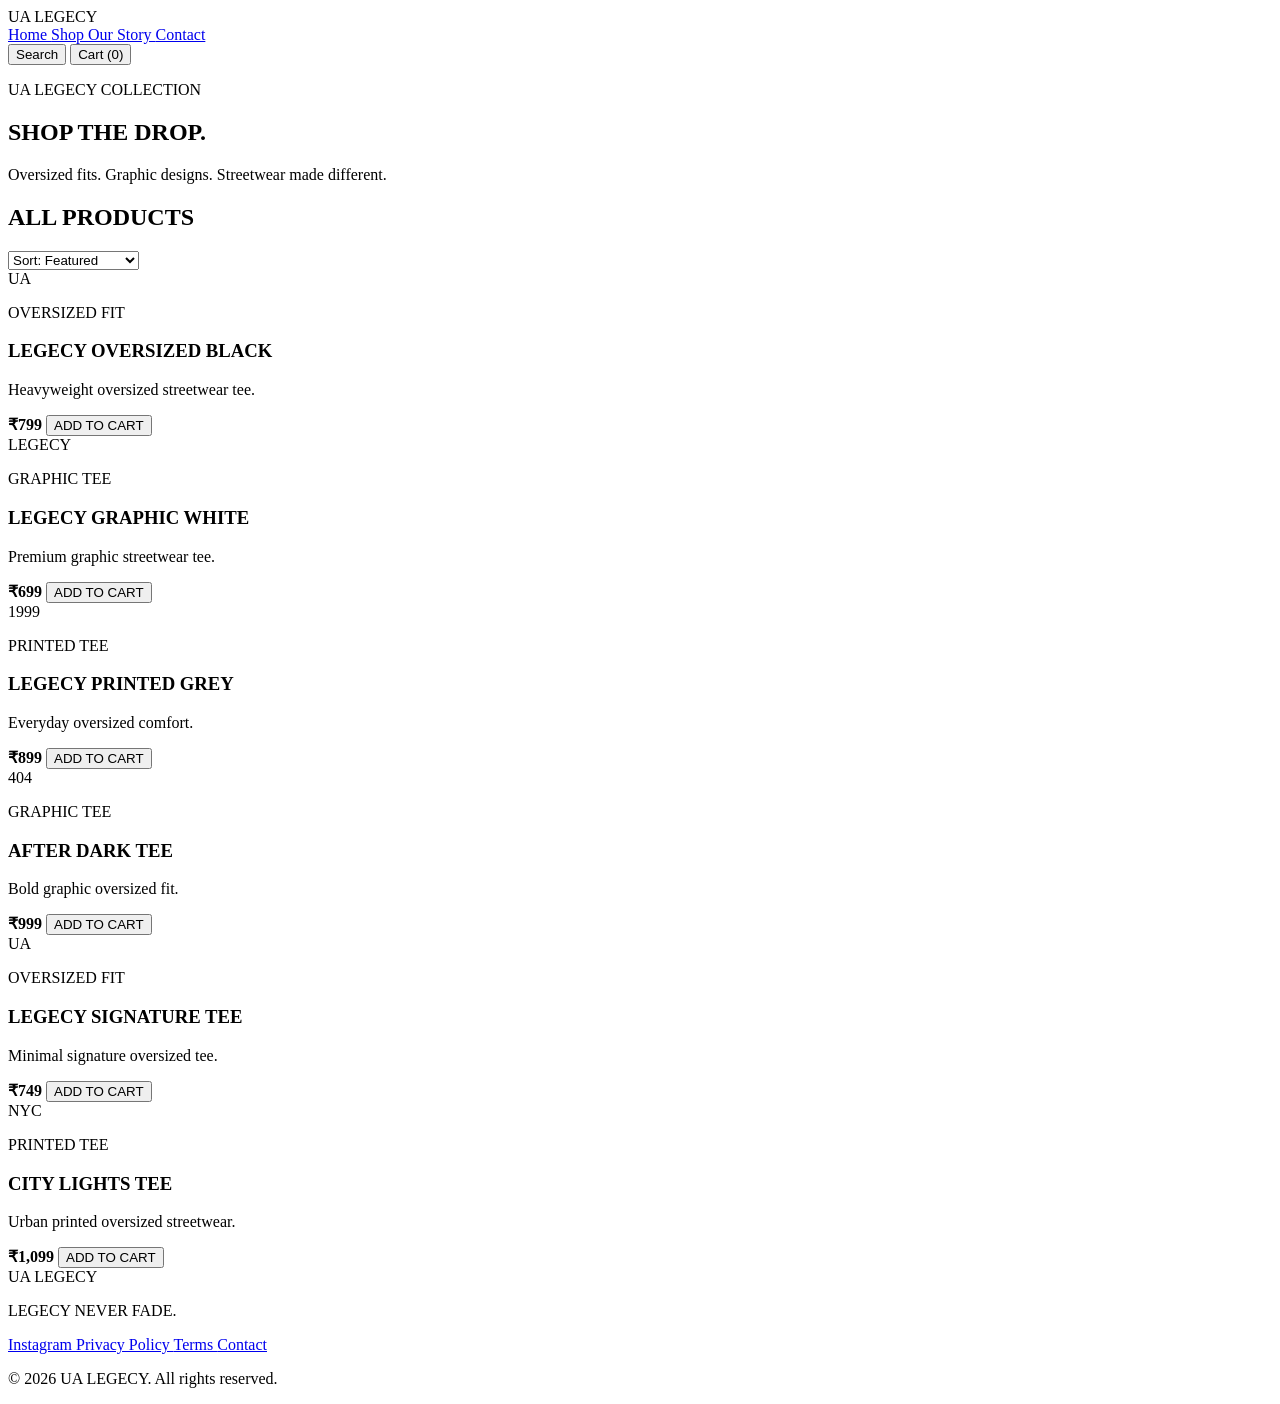
==== shop.html @ a8e3f51c "Add files via upload" ====
<!DOCTYPE html>
<html lang="en">

<head>

    <meta charset="UTF-8">

    <meta name="viewport"
          content="width=device-width, initial-scale=1.0">

    <title>Shop | UA LEGECY</title>

    <meta name="description"
          content="Shop UA LEGECY oversized, graphic and printed T-shirts.">

    <link rel="stylesheet" href="css/style.css">

</head>


<body>


<header class="navbar">

    <div class="logo">
        UA LEGECY
    </div>

    <nav>

        <a href="index.html">
            Home
        </a>

        <a href="shop.html">
            Shop
        </a>

        <a href="index.html#story">
            Our Story
        </a>

        <a href="index.html#contact">
            Contact
        </a>

    </nav>

    <div class="nav-buttons">

        <button>
            Search
        </button>

        <button>
            Cart (0)
        </button>

    </div>

</header>



<section class="shop-header">

    <p class="small-title">
        UA LEGECY COLLECTION
    </p>

    <h1>
        SHOP THE DROP.
    </h1>

    <p>
        Oversized fits. Graphic designs.
        Streetwear made different.
    </p>

</section>



<section class="shop">

    <div class="shop-top">

        <h2>
            ALL PRODUCTS
        </h2>

        <select>

            <option>
                Sort: Featured
            </option>

            <option>
                Price: Low to High
            </option>

            <option>
                Price: High to Low
            </option>

        </select>

    </div>



    <div class="products">


        <!-- PRODUCT 1 -->

        <div class="product-card">

            <div class="product-image black">

                <span>
                    UA
                </span>

            </div>

            <div class="product-info">

                <p class="category">
                    OVERSIZED FIT
                </p>

                <h3>
                    LEGECY OVERSIZED BLACK
                </h3>

                <p>
                    Heavyweight oversized streetwear tee.
                </p>

                <strong>
                    ₹799
                </strong>

                <button
                    onclick="addToCart('LEGECY OVERSIZED BLACK',799)">
                    ADD TO CART
                </button>

            </div>

        </div>



        <!-- PRODUCT 2 -->

        <div class="product-card">

            <div class="product-image white">

                <span>
                    LEGECY
                </span>

            </div>

            <div class="product-info">

                <p class="category">
                    GRAPHIC TEE
                </p>

                <h3>
                    LEGECY GRAPHIC WHITE
                </h3>

                <p>
                    Premium graphic streetwear tee.
                </p>

                <strong>
                    ₹699
                </strong>

                <button
                    onclick="addToCart('LEGECY GRAPHIC WHITE',699)">
                    ADD TO CART
                </button>

            </div>

        </div>



        <!-- PRODUCT 3 -->

        <div class="product-card">

            <div class="product-image grey">

                <span>
                    1999
                </span>

            </div>

            <div class="product-info">

                <p class="category">
                    PRINTED TEE
                </p>

                <h3>
                    LEGECY PRINTED GREY
                </h3>

                <p>
                    Everyday oversized comfort.
                </p>

                <strong>
                    ₹899
                </strong>

                <button
                    onclick="addToCart('LEGECY PRINTED GREY',899)">
                    ADD TO CART
                </button>

            </div>

        </div>



        <!-- PRODUCT 4 -->

        <div class="product-card">

            <div class="product-image black">

                <span>
                    404
                </span>

            </div>

            <div class="product-info">

                <p class="category">
                    GRAPHIC TEE
                </p>

                <h3>
                    AFTER DARK TEE
                </h3>

                <p>
                    Bold graphic oversized fit.
                </p>

                <strong>
                    ₹999
                </strong>

                <button
                    onclick="addToCart('AFTER DARK TEE',999)">
                    ADD TO CART
                </button>

            </div>

        </div>



        <!-- PRODUCT 5 -->

        <div class="product-card">

            <div class="product-image white">

                <span>
                    UA
                </span>

            </div>

            <div class="product-info">

                <p class="category">
                    OVERSIZED FIT
                </p>

                <h3>
                    LEGECY SIGNATURE TEE
                </h3>

                <p>
                    Minimal signature oversized tee.
                </p>

                <strong>
                    ₹749
                </strong>

                <button
                    onclick="addToCart('LEGECY SIGNATURE TEE',749)">
                    ADD TO CART
                </button>

            </div>

        </div>



        <!-- PRODUCT 6 -->

        <div class="product-card">

            <div class="product-image grey">

                <span>
                    NYC
                </span>

            </div>

            <div class="product-info">

                <p class="category">
                    PRINTED TEE
                </p>

                <h3>
                    CITY LIGHTS TEE
                </h3>

                <p>
                    Urban printed oversized streetwear.
                </p>

                <strong>
                    ₹1,099
                </strong>

                <button
                    onclick="addToCart('CITY LIGHTS TEE',1099)">
                    ADD TO CART
                </button>

            </div>

        </div>


    </div>

</section>



<footer>

    <div class="footer-logo">
        UA LEGECY
    </div>

    <p>
        LEGECY NEVER FADE.
    </p>

    <div class="footer-links">

        <a href="#">
            Instagram
        </a>

        <a href="#">
            Privacy Policy
        </a>

        <a href="#">
            Terms
        </a>

        <a href="#">
            Contact
        </a>

    </div>

    <p class="copyright">
        © 2026 UA LEGECY. All rights reserved.
    </p>

</footer>


<script src="js/script.js"></script>

</body>

</html>
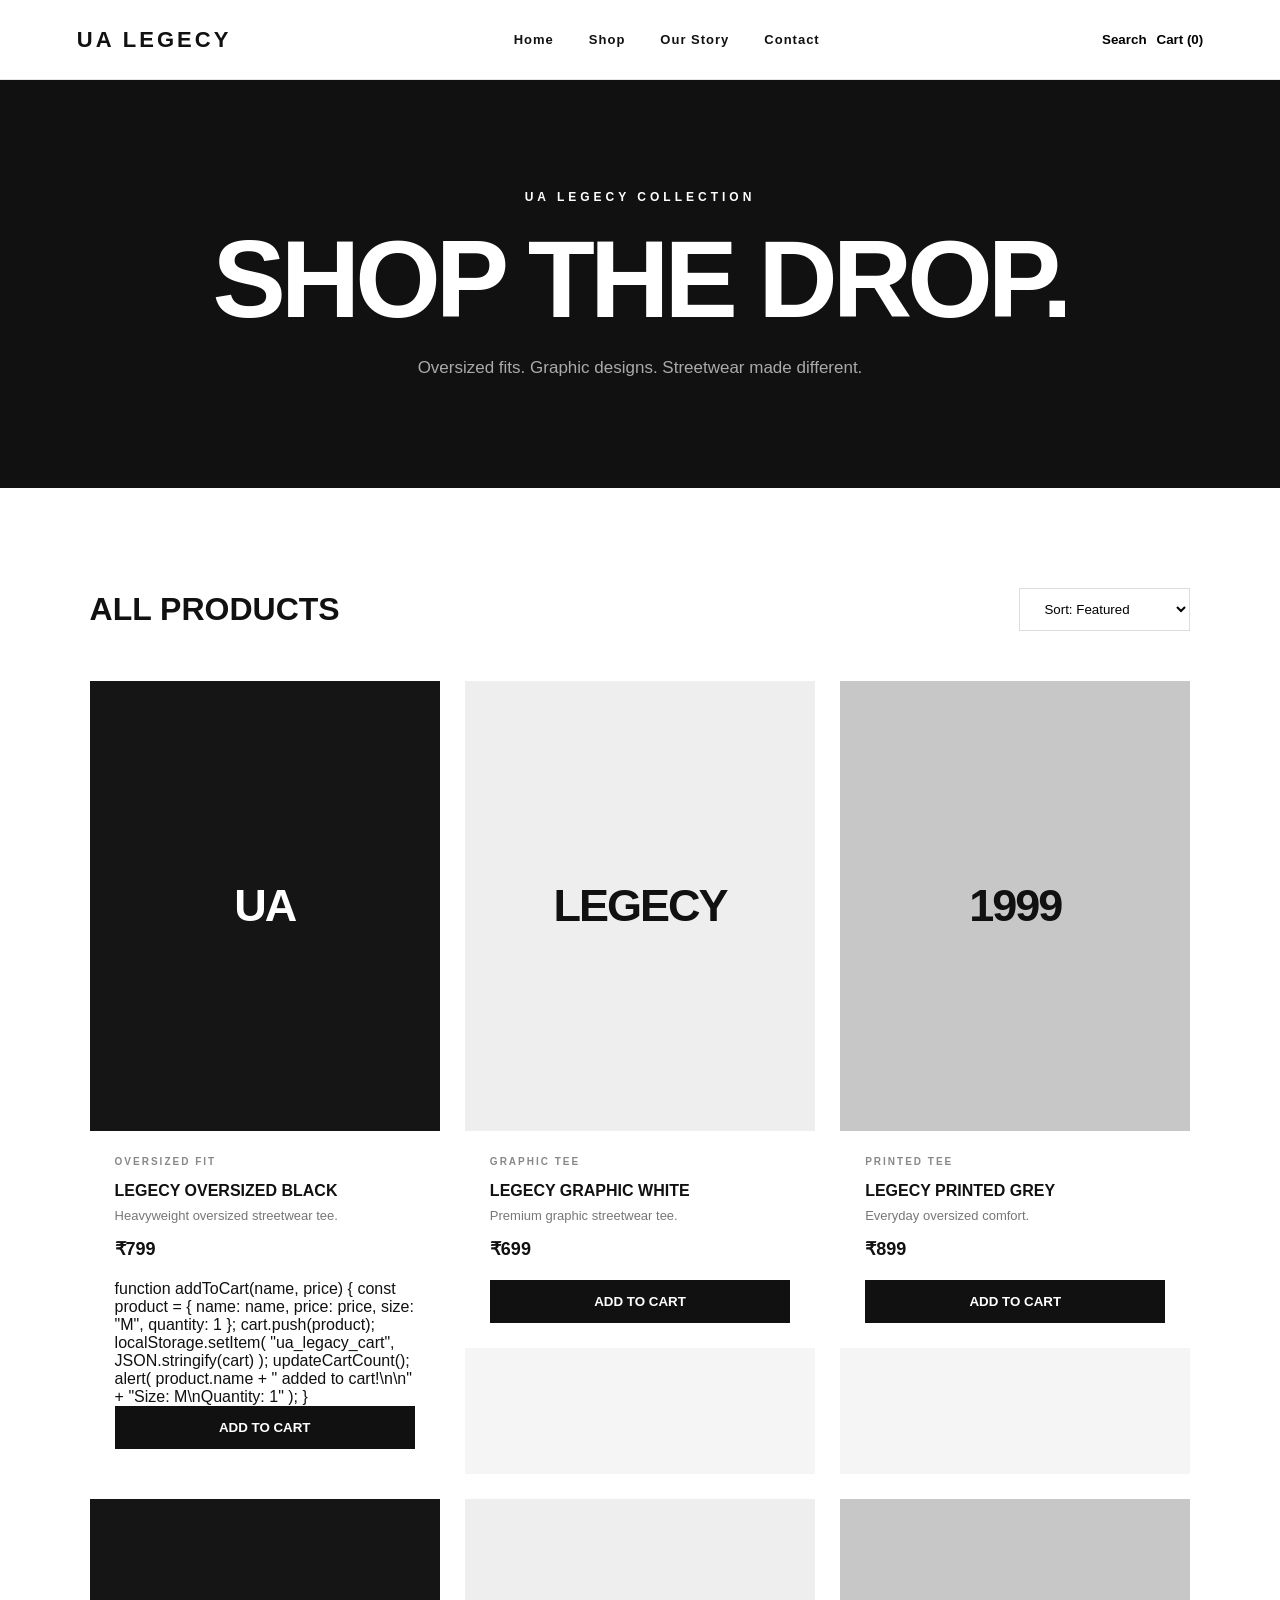
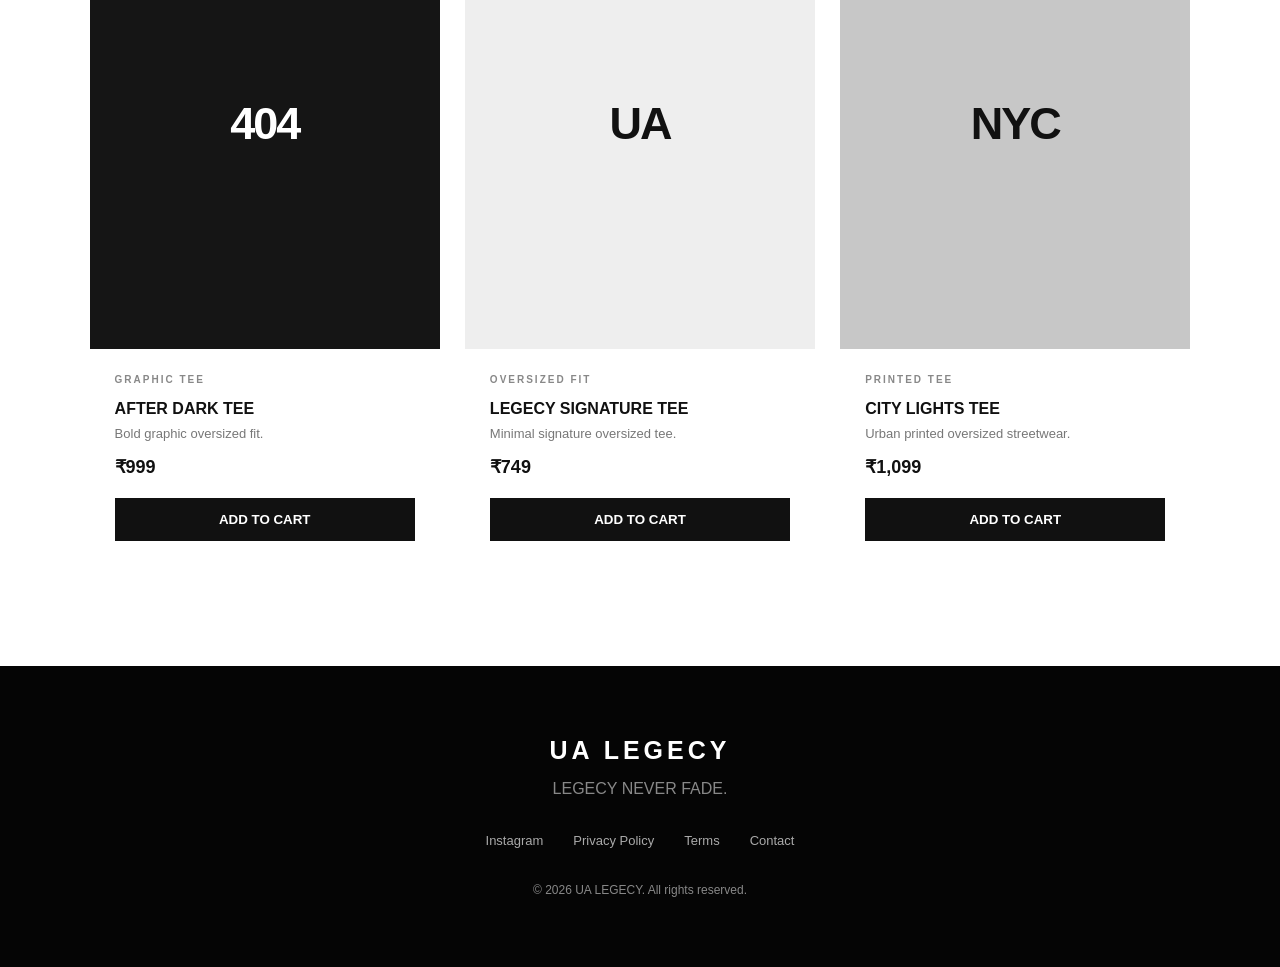
==== commit d3c883ca: "Update shop.html" ====
--- a/shop.html
+++ b/shop.html
@@ -143,7 +143,30 @@
                 <strong>
                     ₹799
                 </strong>
-
+function addToCart(name, price) {
+
+    const product = {
+        name: name,
+        price: price,
+        size: "M",
+        quantity: 1
+    };
+
+    cart.push(product);
+
+    localStorage.setItem(
+        "ua_legacy_cart",
+        JSON.stringify(cart)
+    );
+
+    updateCartCount();
+
+    alert(
+        product.name +
+        " added to cart!\n\n" +
+        "Size: M\nQuantity: 1"
+    );
+}
                 <button
                     onclick="addToCart('LEGECY OVERSIZED BLACK',799)">
                     ADD TO CART
--- a/css/style.css
+++ b/css/style.css
@@ -0,0 +1,1124 @@
+
+* {
+    margin: 0;
+    padding: 0;
+    box-sizing: border-box;
+}
+
+html {
+    scroll-behavior: smooth;
+}
+
+body {
+    font-family: Arial, Helvetica, sans-serif;
+    background: #ffffff;
+    color: #111111;
+}
+
+
+/* NAVBAR */
+
+.navbar {
+    height: 80px;
+    display: flex;
+    align-items: center;
+    justify-content: space-between;
+    padding: 0 6%;
+    border-bottom: 1px solid #e5e5e5;
+    background: white;
+    position: sticky;
+    top: 0;
+    z-index: 1000;
+}
+
+.logo {
+    font-size: 22px;
+    font-weight: 900;
+    letter-spacing: 3px;
+}
+
+.navbar nav {
+    display: flex;
+    gap: 35px;
+}
+
+.navbar nav a {
+    color: #111;
+    text-decoration: none;
+    font-size: 13px;
+    font-weight: 600;
+    letter-spacing: 1px;
+}
+
+.nav-buttons {
+    display: flex;
+    gap: 10px;
+}
+
+.nav-buttons button {
+    background: none;
+    border: none;
+    cursor: pointer;
+    font-weight: 600;
+}
+
+
+/* HERO */
+
+.hero {
+    min-height: 90vh;
+    background: #111111;
+    color: white;
+    display: flex;
+    align-items: center;
+    justify-content: center;
+    text-align: center;
+    padding: 80px 20px;
+}
+
+.hero-content {
+    max-width: 900px;
+}
+
+.small-title {
+    font-size: 12px;
+    letter-spacing: 4px;
+    font-weight: bold;
+    margin-bottom: 25px;
+}
+
+.hero h1 {
+    font-size: clamp(65px, 10vw, 150px);
+    line-height: 0.85;
+    letter-spacing: -5px;
+    font-weight: 900;
+    margin-bottom: 40px;
+}
+
+.hero-text {
+    max-width: 550px;
+    margin: auto;
+    font-size: 18px;
+    line-height: 1.6;
+    color: #cccccc;
+}
+
+.hero-buttons {
+    margin-top: 40px;
+    display: flex;
+    justify-content: center;
+    gap: 15px;
+    flex-wrap: wrap;
+}
+
+.primary-btn,
+.secondary-btn {
+    padding: 16px 30px;
+    text-decoration: none;
+    font-weight: bold;
+    font-size: 13px;
+    letter-spacing: 1px;
+}
+
+.primary-btn {
+    background: white;
+    color: black;
+}
+
+.secondary-btn {
+    border: 1px solid white;
+    color: white;
+}
+
+
+/* COLLECTION */
+
+.collection {
+    padding: 120px 7%;
+}
+
+.section-heading {
+    text-align: center;
+    margin-bottom: 60px;
+}
+
+.section-heading p {
+    font-size: 11px;
+    letter-spacing: 4px;
+    font-weight: bold;
+    margin-bottom: 15px;
+}
+
+.section-heading h2 {
+    font-size: 48px;
+    letter-spacing: -2px;
+}
+
+
+.products {
+    display: grid;
+    grid-template-columns: repeat(3, 1fr);
+    gap: 25px;
+}
+
+.product-card {
+    background: #f5f5f5;
+}
+
+.product-image {
+    height: 450px;
+    display: flex;
+    align-items: center;
+    justify-content: center;
+}
+
+.product-image span {
+    font-size: 45px;
+    font-weight: 900;
+    letter-spacing: -2px;
+}
+
+.black {
+    background: #151515;
+    color: white;
+}
+
+.white {
+    background: #eeeeee;
+    color: #111;
+}
+
+.grey {
+    background: #c7c7c7;
+    color: #111;
+}
+
+.product-info {
+    padding: 25px;
+    background: white;
+}
+
+.product-info h3 {
+    font-size: 16px;
+    margin-bottom: 8px;
+}
+
+.product-info p {
+    color: #777;
+    font-size: 13px;
+    margin-bottom: 15px;
+}
+
+.product-info strong {
+    display: block;
+    margin-bottom: 20px;
+    font-size: 18px;
+}
+
+.product-info button {
+    width: 100%;
+    padding: 14px;
+    background: #111;
+    color: white;
+    border: none;
+    font-weight: bold;
+    cursor: pointer;
+}
+
+
+/* STORY */
+
+.story {
+    background: #111;
+    color: white;
+    padding: 140px 15%;
+}
+
+.story-content {
+    max-width: 800px;
+}
+
+.story h2 {
+    font-size: clamp(55px, 8vw, 110px);
+    line-height: 0.9;
+    margin-bottom: 40px;
+    letter-spacing: -4px;
+}
+
+.story p:not(.small-title) {
+    color: #bbbbbb;
+    font-size: 18px;
+    line-height: 1.8;
+    margin-bottom: 25px;
+}
+
+.story strong {
+    color: white;
+}
+
+
+/* WHY */
+
+.why {
+    padding: 120px 7%;
+}
+
+.features {
+    display: grid;
+    grid-template-columns: repeat(3, 1fr);
+    gap: 60px;
+}
+
+.feature-number {
+    font-size: 13px;
+    color: #777;
+    margin-bottom: 30px;
+}
+
+.feature h3 {
+    font-size: 20px;
+    margin-bottom: 15px;
+}
+
+.feature p {
+    color: #666;
+    line-height: 1.6;
+}
+
+
+/* SOCIAL PROOF */
+
+.social-proof {
+    background: #eeeeee;
+    padding: 120px 10%;
+    text-align: center;
+}
+
+.social-proof h2 {
+    font-size: clamp(45px, 7vw, 90px);
+    line-height: 0.95;
+    letter-spacing: -3px;
+}
+
+.stats {
+    margin-top: 70px;
+    display: flex;
+    justify-content: center;
+    gap: 100px;
+}
+
+.stats div {
+    display: flex;
+    flex-direction: column;
+    gap: 10px;
+}
+
+.stats strong {
+    font-size: 40px;
+}
+
+.stats span {
+    font-size: 11px;
+    letter-spacing: 2px;
+}
+
+
+/* CTA */
+
+.final-cta {
+    background: #111;
+    color: white;
+    text-align: center;
+    padding: 150px 20px;
+}
+
+.final-cta p {
+    letter-spacing: 4px;
+    font-size: 12px;
+    margin-bottom: 25px;
+}
+
+.final-cta h2 {
+    font-size: clamp(60px, 10vw, 130px);
+    line-height: 0.85;
+    letter-spacing: -5px;
+    margin-bottom: 50px;
+}
+
+
+/* FOOTER */
+
+footer {
+    background: #050505;
+    color: white;
+    text-align: center;
+    padding: 70px 20px;
+}
+
+.footer-logo {
+    font-size: 25px;
+    font-weight: 900;
+    letter-spacing: 4px;
+    margin-bottom: 15px;
+}
+
+footer > p {
+    color: #888;
+}
+
+.footer-links {
+    margin: 35px 0;
+    display: flex;
+    justify-content: center;
+    gap: 30px;
+}
+
+.footer-links a {
+    color: #aaa;
+    text-decoration: none;
+    font-size: 13px;
+}
+
+.copyright {
+    font-size: 12px;
+}
+
+
+/* MOBILE */
+
+@media (max-width: 768px) {
+
+    .navbar nav {
+        display: none;
+    }
+
+    .nav-buttons {
+        display: none;
+    }
+
+    .hero h1 {
+        font-size: 65px;
+    }
+
+    .products {
+        grid-template-columns: 1fr;
+    }
+
+    .features {
+        grid-template-columns: 1fr;
+        gap: 50px;
+    }
+
+    .stats {
+        flex-direction: column;
+        gap: 40px;
+    }
+
+    .collection,
+    .why {
+        padding: 80px 6%;
+    }
+
+}
+
+
+/* SHOP HEADER */
+
+.shop-header {
+    background: #111;
+    color: white;
+    text-align: center;
+    padding: 110px 20px;
+}
+
+.shop-header h1 {
+    font-size: clamp(55px, 9vw, 110px);
+    letter-spacing: -5px;
+    line-height: 0.9;
+    margin-bottom: 30px;
+}
+
+.shop-header > p:last-child {
+    color: #aaa;
+    font-size: 17px;
+}
+
+
+/* SHOP */
+
+.shop {
+    padding: 100px 7%;
+}
+
+.shop-top {
+    display: flex;
+    justify-content: space-between;
+    align-items: center;
+    margin-bottom: 50px;
+}
+
+.shop-top h2 {
+    font-size: 32px;
+}
+
+.shop-top select {
+    padding: 12px 20px;
+    border: 1px solid #ddd;
+    background: white;
+}
+
+
+/* PRODUCT CATEGORY */
+
+.category {
+    font-size: 10px !important;
+    letter-spacing: 2px;
+    font-weight: bold;
+    color: #888 !important;
+}
+
+
+/* SHOP RESPONSIVE */
+
+@media (max-width: 768px) {
+
+    .shop {
+        padding: 70px 5%;
+    }
+
+    .shop-top {
+        flex-direction: column;
+        align-items: flex-start;
+        gap: 20px;
+    }
+
+}
+
+
+
+/* SHOP HEADER */
+
+.shop-header {
+    background: #111;
+    color: white;
+    text-align: center;
+    padding: 110px 20px;
+}
+
+.shop-header h1 {
+    font-size: clamp(55px, 9vw, 110px);
+    letter-spacing: -5px;
+    line-height: 0.9;
+    margin-bottom: 30px;
+}
+
+.shop-header > p:last-child {
+    color: #aaa;
+    font-size: 17px;
+}
+
+
+/* SHOP */
+
+.shop {
+    padding: 100px 7%;
+}
+
+.shop-top {
+    display: flex;
+    justify-content: space-between;
+    align-items: center;
+    margin-bottom: 50px;
+}
+
+.shop-top h2 {
+    font-size: 32px;
+}
+
+.shop-top select {
+    padding: 12px 20px;
+    border: 1px solid #ddd;
+    background: white;
+}
+
+
+/* PRODUCT CATEGORY */
+
+.category {
+    font-size: 10px !important;
+    letter-spacing: 2px;
+    font-weight: bold;
+    color: #888 !important;
+}
+
+
+/* MOBILE */
+
+@media (max-width: 768px) {
+
+    .shop {
+        padding: 70px 5%;
+    }
+
+    .shop-top {
+        flex-direction: column;
+        align-items: flex-start;
+        gap: 20px;
+    }
+
+}
+
+
+
+/* =========================
+   PRODUCT PAGE
+========================= */
+
+.product-page {
+    padding: 100px 7%;
+    background: #ffffff;
+}
+
+.product-detail {
+    max-width: 1200px;
+    margin: auto;
+    display: grid;
+    grid-template-columns: 1fr 1fr;
+    gap: 80px;
+    align-items: start;
+}
+
+
+/* PRODUCT IMAGE */
+
+.product-main-image {
+    height: 650px;
+    display: flex;
+    align-items: center;
+    justify-content: center;
+}
+
+.product-main-image span {
+    font-size: 120px;
+    font-weight: 900;
+    letter-spacing: -5px;
+}
+
+.product-main-image.black {
+    background: #151515;
+    color: white;
+}
+
+
+/* PRODUCT DETAILS */
+
+.product-details {
+    padding-top: 20px;
+}
+
+.product-details h1 {
+    font-size: 48px;
+    line-height: 1;
+    letter-spacing: -2px;
+    margin: 15px 0 20px;
+}
+
+.product-price {
+    font-size: 26px;
+    font-weight: bold;
+    margin-bottom: 30px;
+}
+
+.product-description {
+    color: #666;
+    font-size: 16px;
+    line-height: 1.7;
+    max-width: 500px;
+    margin-bottom: 40px;
+}
+
+
+/* SIZE */
+
+.size-section h3,
+.quantity-section h3 {
+    font-size: 12px;
+    letter-spacing: 2px;
+    margin-bottom: 15px;
+}
+
+.sizes {
+    display: flex;
+    gap: 10px;
+    margin-bottom: 35px;
+}
+
+.sizes button {
+    width: 55px;
+    height: 50px;
+    background: white;
+    border: 1px solid #ccc;
+    cursor: pointer;
+    font-weight: bold;
+}
+
+.sizes button:hover {
+    background: #111;
+    color: white;
+}
+
+
+/* QUANTITY */
+
+.quantity {
+    display: flex;
+    align-items: center;
+    width: 130px;
+    border: 1px solid #ccc;
+    margin-bottom: 35px;
+}
+
+.quantity button {
+    width: 40px;
+    height: 40px;
+    border: none;
+    background: white;
+    cursor: pointer;
+    font-size: 20px;
+}
+
+.quantity span {
+    width: 50px;
+    text-align: center;
+}
+
+
+/* PURCHASE BUTTONS */
+
+.purchase-buttons {
+    display: flex;
+    gap: 10px;
+    margin-bottom: 40px;
+}
+
+.add-cart,
+.buy-now {
+    flex: 1;
+    padding: 18px;
+    border: none;
+    cursor: pointer;
+    font-weight: bold;
+    letter-spacing: 1px;
+}
+
+.add-cart {
+    background: #111;
+    color: white;
+}
+
+.buy-now {
+    background: white;
+    color: #111;
+    border: 1px solid #111;
+}
+
+
+/* PRODUCT INFORMATION */
+
+.product-information {
+    border-top: 1px solid #ddd;
+}
+
+.product-information div {
+    padding: 20px 0;
+    border-bottom: 1px solid #ddd;
+}
+
+.product-information strong {
+    font-size: 11px;
+    letter-spacing: 2px;
+}
+
+.product-information p {
+    margin-top: 8px;
+    color: #666;
+    font-size: 14px;
+}
+
+
+/* MOBILE */
+
+@media (max-width: 768px) {
+
+    .product-page {
+        padding: 60px 5%;
+    }
+
+    .product-detail {
+        grid-template-columns: 1fr;
+        gap: 40px;
+    }
+
+    .product-main-image {
+        height: 450px;
+    }
+
+    .product-details h1 {
+        font-size: 36px;
+    }
+
+    .purchase-buttons {
+        flex-direction: column;
+    }
+
+}
+
+
+
+/* =========================
+   CART PAGE
+========================= */
+
+.cart-page {
+    padding: 100px 7%;
+    min-height: 70vh;
+}
+
+.cart-container {
+    max-width: 1100px;
+    margin: auto;
+}
+
+.cart-heading {
+    margin-bottom: 60px;
+}
+
+.cart-heading h1 {
+    font-size: clamp(55px, 8vw, 100px);
+    line-height: 0.9;
+    letter-spacing: -4px;
+}
+
+
+/* CART ITEM */
+
+.cart-item {
+    display: grid;
+    grid-template-columns: 120px 1fr auto;
+    gap: 25px;
+    align-items: center;
+
+    padding: 25px 0;
+
+    border-bottom: 1px solid #ddd;
+}
+
+.cart-image {
+    height: 120px;
+
+    display: flex;
+    align-items: center;
+    justify-content: center;
+
+    background: #151515;
+    color: white;
+
+    font-weight: 900;
+    font-size: 25px;
+}
+
+.cart-info h3 {
+    margin-bottom: 8px;
+}
+
+.cart-info p {
+    color: #777;
+    font-size: 14px;
+    margin-bottom: 5px;
+}
+
+.cart-price {
+    font-weight: bold;
+}
+
+
+/* REMOVE BUTTON */
+
+.remove-item {
+    border: none;
+    background: none;
+    color: #888;
+
+    cursor: pointer;
+
+    text-decoration: underline;
+}
+
+
+/* SUMMARY */
+
+.cart-summary {
+    max-width: 500px;
+    margin-left: auto;
+    margin-top: 50px;
+}
+
+.summary-row {
+    display: flex;
+    justify-content: space-between;
+
+    font-size: 20px;
+
+    padding-bottom: 20px;
+
+    border-bottom: 1px solid #ddd;
+}
+
+.shipping-note {
+    color: #777;
+    font-size: 13px;
+    margin: 15px 0 25px;
+}
+
+
+/* CHECKOUT */
+
+.checkout-btn {
+    width: 100%;
+
+    padding: 18px;
+
+    border: none;
+
+    background: #111;
+    color: white;
+
+    font-weight: bold;
+
+    letter-spacing: 1px;
+
+    cursor: pointer;
+}
+
+.continue-shopping {
+    display: block;
+
+    margin-top: 20px;
+
+    text-align: center;
+
+    color: #111;
+
+    text-decoration: none;
+
+    font-size: 13px;
+}
+
+
+/* EMPTY CART */
+
+.empty-cart {
+    text-align: center;
+
+    padding: 80px 20px;
+
+    color: #777;
+}
+
+.empty-cart h2 {
+    color: #111;
+
+    margin-bottom: 15px;
+}
+
+
+/* MOBILE */
+
+@media (max-width: 768px) {
+
+    .cart-page {
+        padding: 70px 5%;
+    }
+
+    .cart-item {
+        grid-template-columns: 80px 1fr;
+    }
+
+    .cart-item .remove-item {
+        grid-column: 2;
+    }
+
+}
+
+
+
+/* =========================
+   CHECKOUT PAGE
+========================= */
+
+.checkout-page {
+    padding: 90px 7%;
+    min-height: 75vh;
+}
+
+.checkout-container {
+    max-width: 1200px;
+    margin: auto;
+}
+
+.checkout-heading {
+    margin-bottom: 60px;
+}
+
+.checkout-heading h1 {
+    font-size: clamp(55px, 8vw, 100px);
+    line-height: 0.9;
+    letter-spacing: -4px;
+}
+
+
+.checkout-grid {
+    display: grid;
+    grid-template-columns: 1.3fr 0.7fr;
+    gap: 70px;
+}
+
+
+/* FORM */
+
+.checkout-form h2,
+.order-summary h2 {
+    font-size: 18px;
+    letter-spacing: 2px;
+    margin-bottom: 30px;
+}
+
+.checkout-form label {
+    display: block;
+    font-size: 12px;
+    font-weight: bold;
+    letter-spacing: 1px;
+    margin-bottom: 8px;
+    margin-top: 20px;
+}
+
+.checkout-form input,
+.checkout-form textarea {
+    width: 100%;
+    padding: 15px;
+    border: 1px solid #ccc;
+    font-family: inherit;
+    font-size: 14px;
+    outline: none;
+}
+
+.checkout-form textarea {
+    min-height: 120px;
+    resize: vertical;
+}
+
+.checkout-form input:focus,
+.checkout-form textarea:focus {
+    border-color: #111;
+}
+
+
+.checkout-two-column {
+    display: grid;
+    grid-template-columns: 1fr 1fr;
+    gap: 20px;
+}
+
+
+/* PAYMENT */
+
+.payment-heading {
+    margin-top: 50px;
+}
+
+.payment-option {
+    display: flex;
+    align-items: center;
+    gap: 12px;
+    padding: 15px;
+    border: 1px solid #ddd;
+    margin-bottom: 10px;
+}
+
+.payment-option input {
+    width: auto;
+}
+
+
+.place-order-btn {
+    width: 100%;
+    margin-top: 30px;
+    padding: 18px;
+    border: none;
+    background: #111;
+    color: white;
+    font-weight: bold;
+    letter-spacing: 1px;
+    cursor: pointer;
+}
+
+
+/* ORDER SUMMARY */
+
+.order-summary {
+    background: #f5f5f5;
+    padding: 35px;
+    height: fit-content;
+}
+
+.checkout-item {
+    padding: 20px 0;
+    border-bottom: 1px solid #ddd;
+}
+
+.checkout-item h3 {
+    font-size: 15px;
+    margin-bottom: 8px;
+}
+
+.checkout-item p {
+    color: #777;
+    font-size: 13px;
+    margin-bottom: 5px;
+}
+
+.checkout-item strong {
+    display: block;
+    margin-top: 10px;
+}
+
+
+.checkout-total {
+    display: flex;
+    justify-content: space-between;
+    margin-top: 30px;
+    padding-top: 20px;
+    border-top: 2px solid #111;
+    font-size: 20px;
+}
+
+
+/* MOBILE */
+
+@media (max-width: 768px) {
+
+    .checkout-page {
+        padding: 60px 5%;
+    }
+
+    .checkout-grid {
+        grid-template-columns: 1fr;
+        gap: 50px;
+    }
+
+    .checkout-two-column {
+        grid-template-columns: 1fr;
+    }
+
+}
+
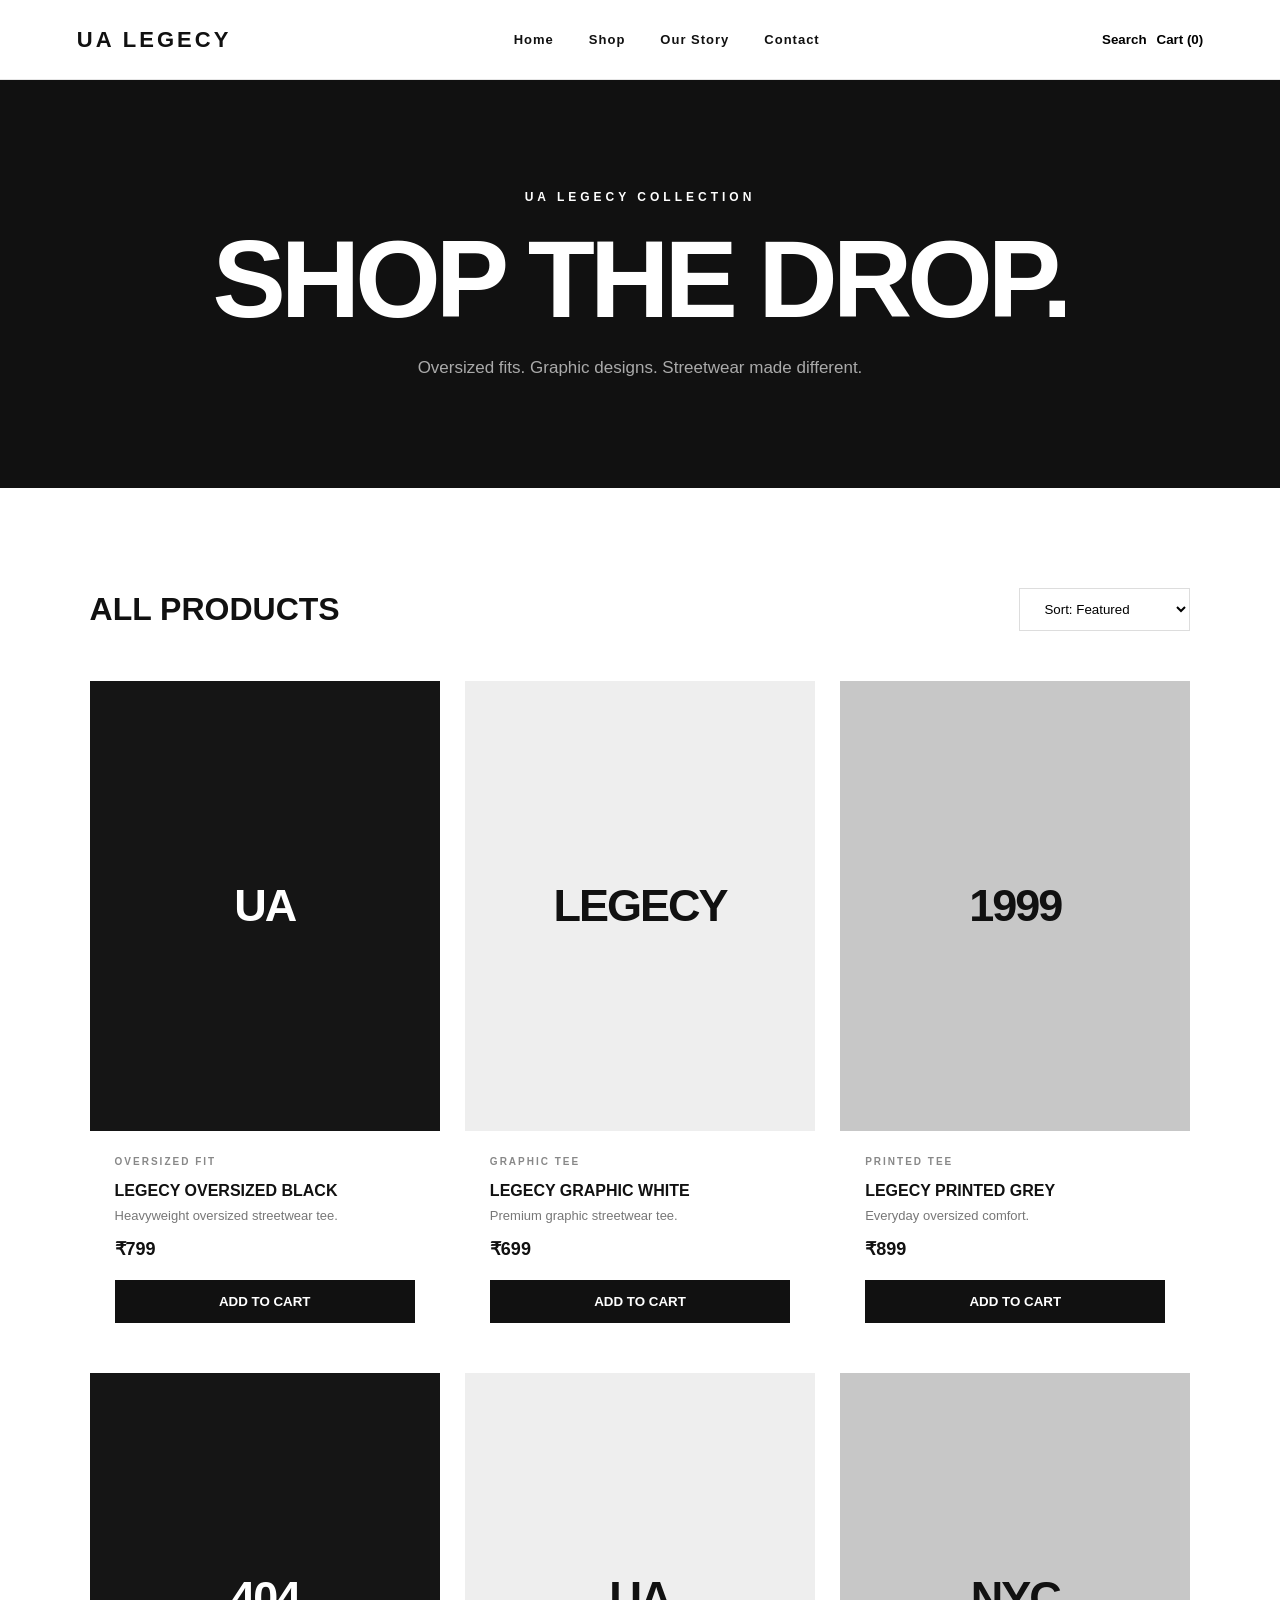
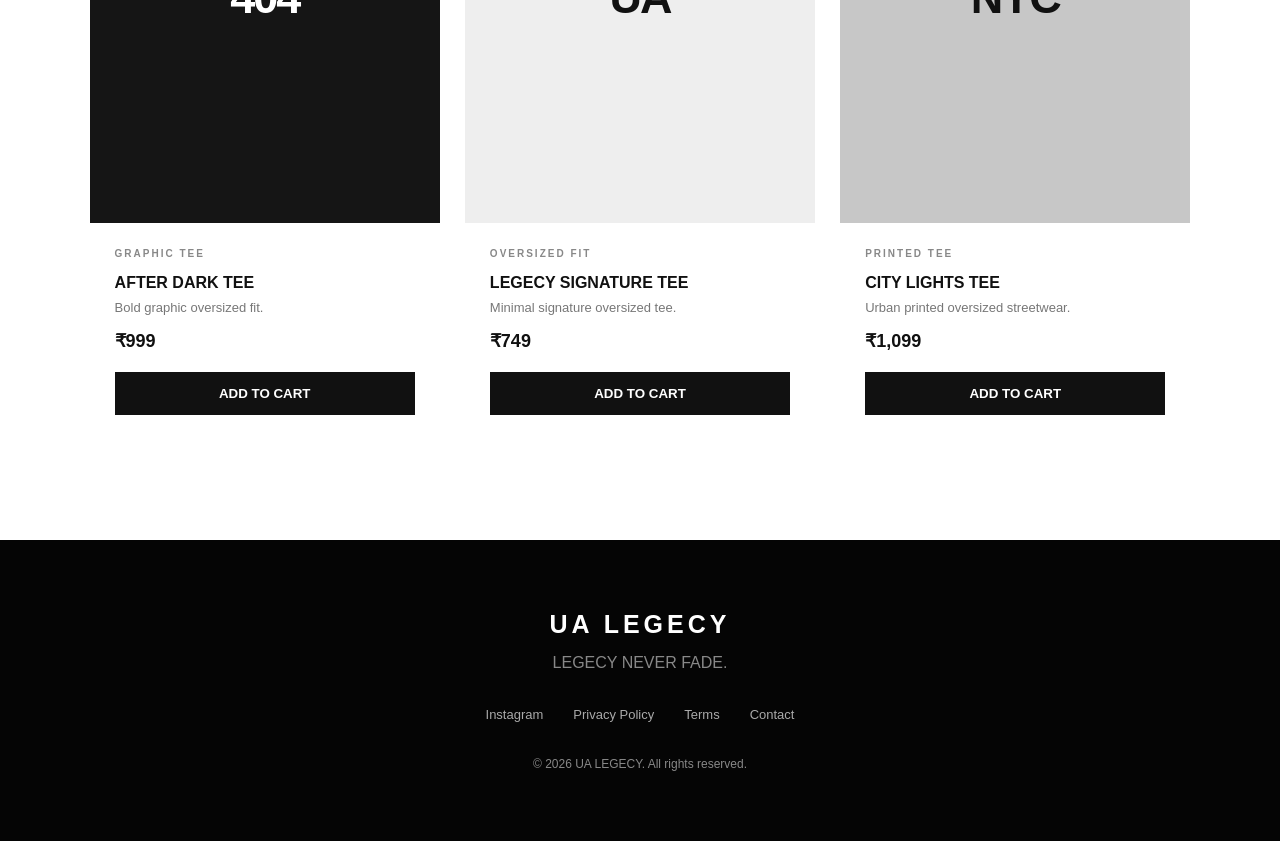
==== commit 20d4d0bd: "Update shop.html" ====
--- a/shop.html
+++ b/shop.html
@@ -143,30 +143,7 @@
                 <strong>
                     ₹799
                 </strong>
-function addToCart(name, price) {
-
-    const product = {
-        name: name,
-        price: price,
-        size: "M",
-        quantity: 1
-    };
-
-    cart.push(product);
-
-    localStorage.setItem(
-        "ua_legacy_cart",
-        JSON.stringify(cart)
-    );
-
-    updateCartCount();
-
-    alert(
-        product.name +
-        " added to cart!\n\n" +
-        "Size: M\nQuantity: 1"
-    );
-}
+
                 <button
                     onclick="addToCart('LEGECY OVERSIZED BLACK',799)">
                     ADD TO CART
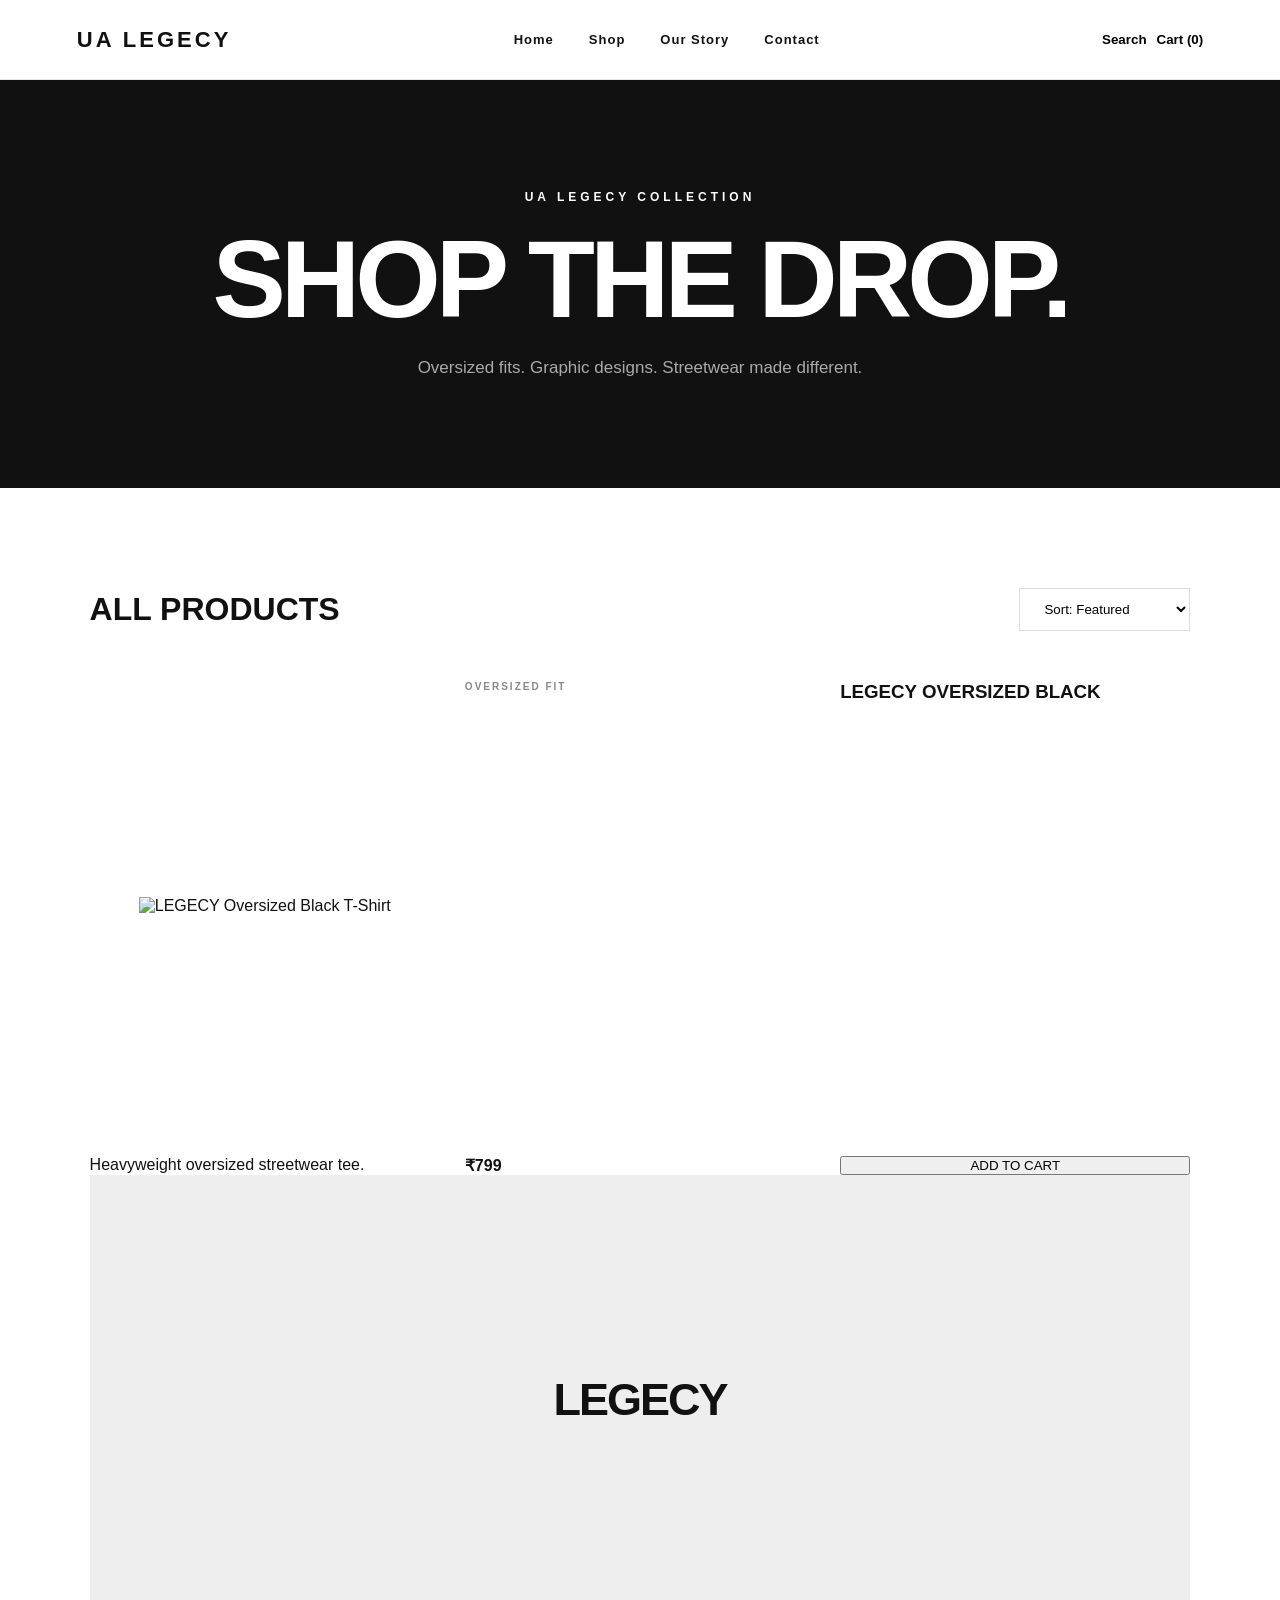
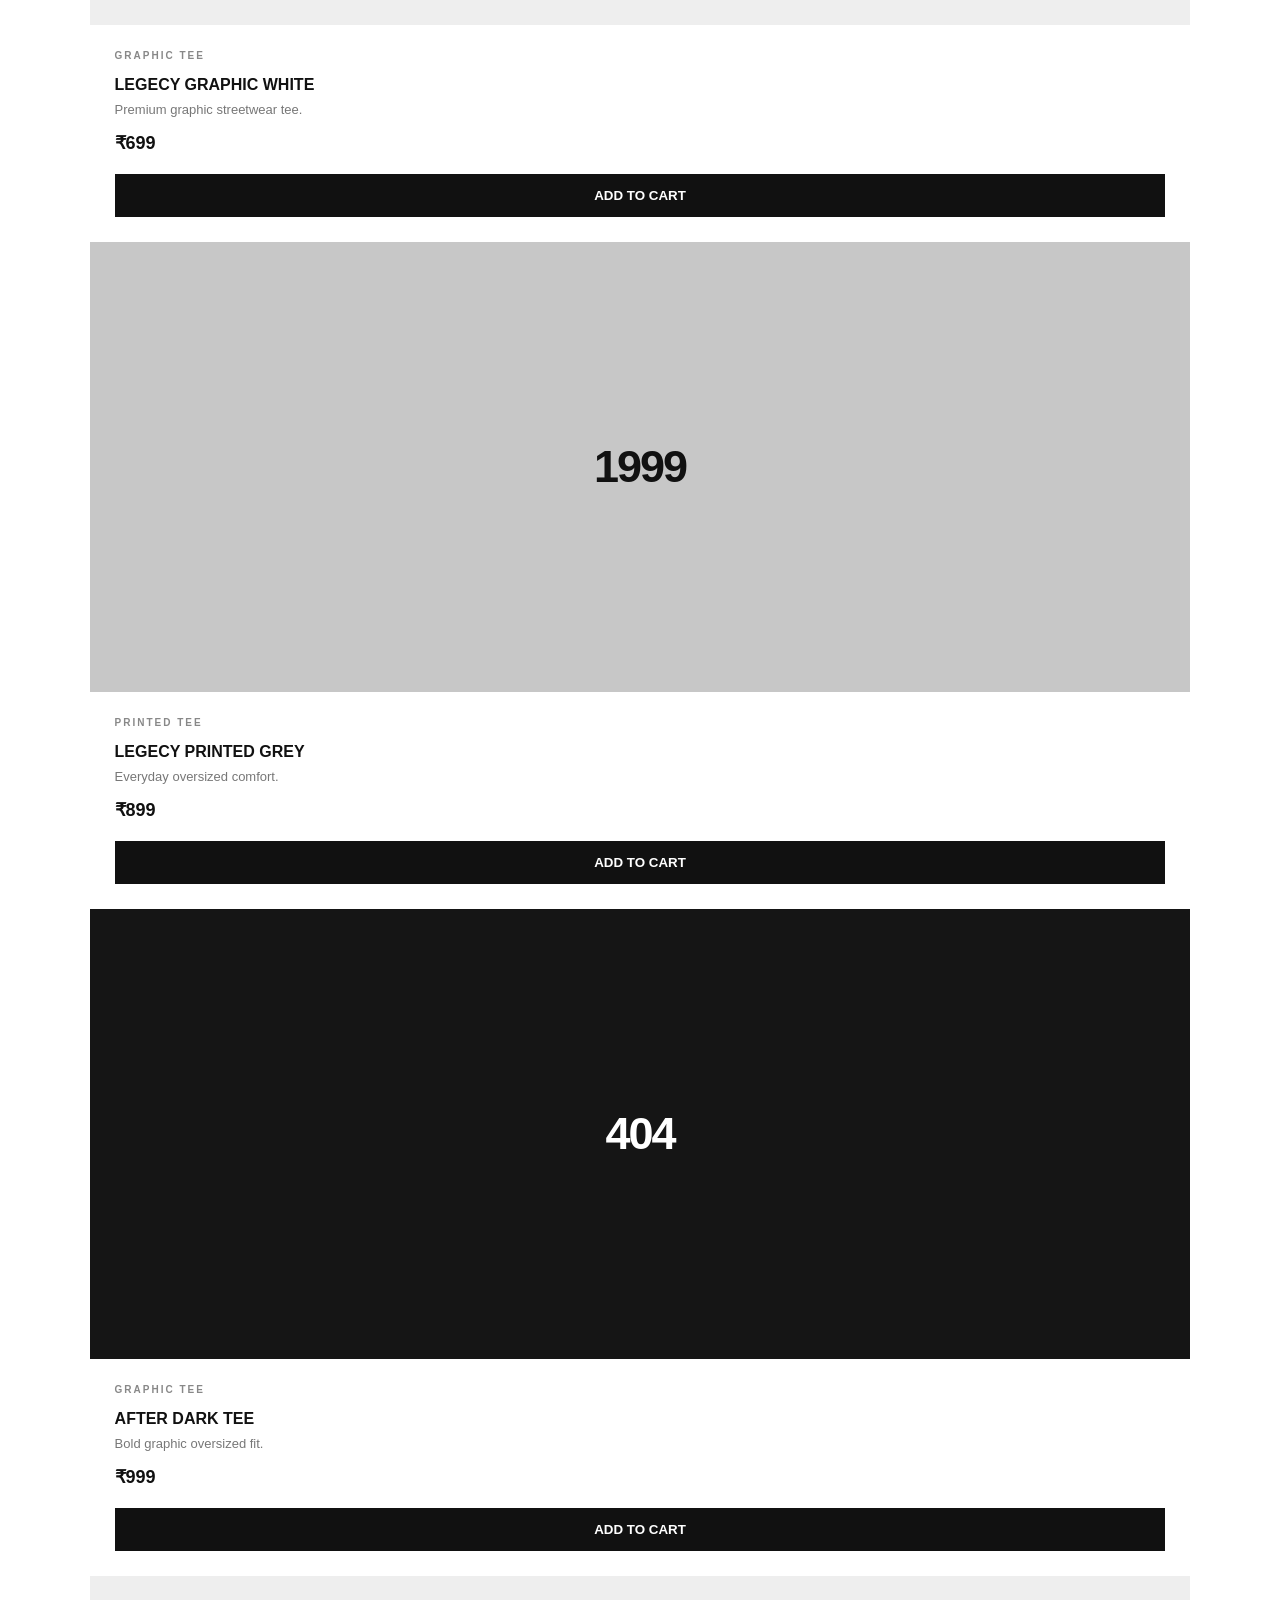
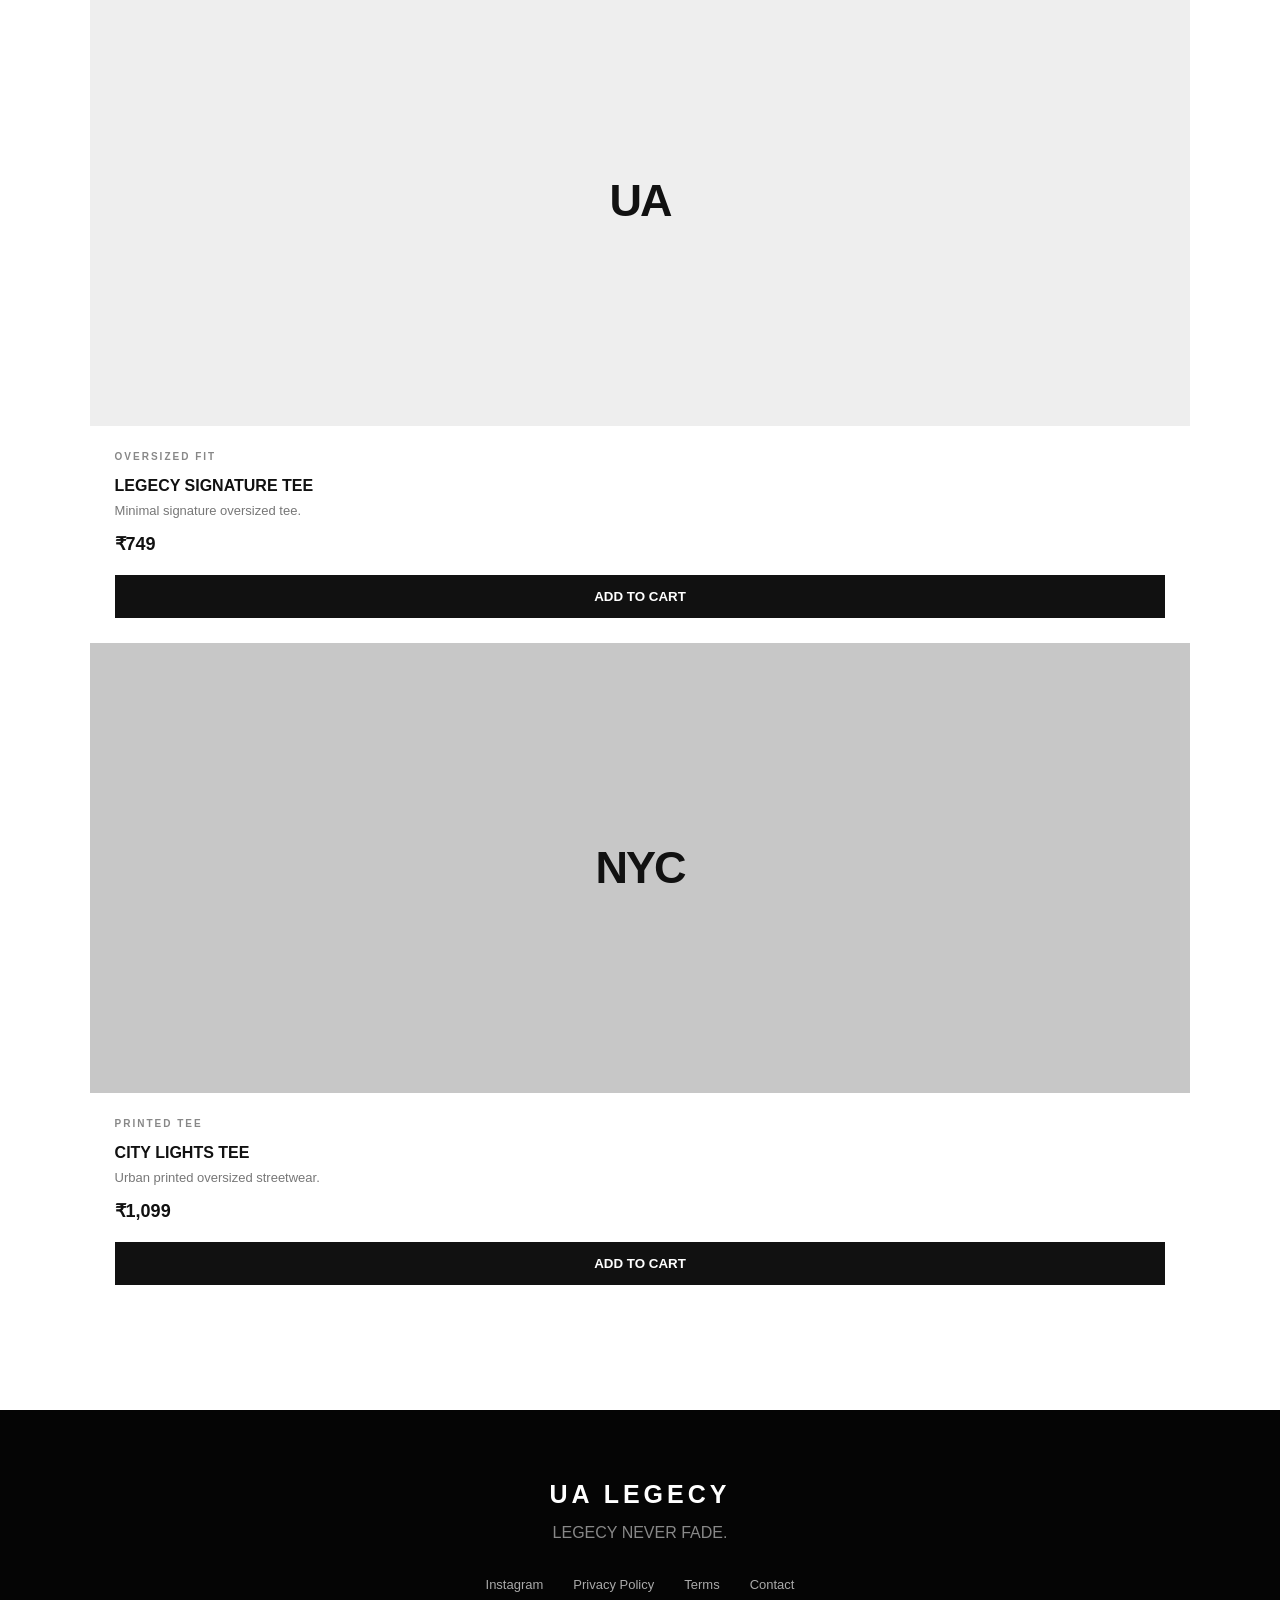
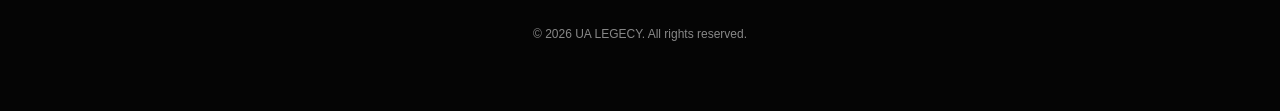
==== commit 98502644: "Update shop.html" ====
--- a/shop.html
+++ b/shop.html
@@ -116,9 +116,170 @@
 
         <!-- PRODUCT 1 -->
 
+        <div class="product-image">
+
+    <img
+        src="images/01_black.jpg"
+        alt="LEGECY Oversized Black T-Shirt"
+    >
+
+</div>
+
+                <p class="category">
+                    OVERSIZED FIT
+                </p>
+
+                <h3>
+                    LEGECY OVERSIZED BLACK
+                </h3>
+
+                <p>
+                    Heavyweight oversized streetwear tee.
+                </p>
+
+                <strong>
+                    ₹799
+                </strong>
+
+                <button
+                    onclick="addToCart('LEGECY OVERSIZED BLACK',799)">
+                    ADD TO CART
+                </button>
+
+            </div>
+
+        </div>
+
+
+
+        <!-- PRODUCT 2 -->
+
         <div class="product-card">
 
+            <div class="product-image white">
+
+                <span>
+                    LEGECY
+                </span>
+
+            </div>
+
+            <div class="product-info">
+
+                <p class="category">
+                    GRAPHIC TEE
+                </p>
+
+                <h3>
+                    LEGECY GRAPHIC WHITE
+                </h3>
+
+                <p>
+                    Premium graphic streetwear tee.
+                </p>
+
+                <strong>
+                    ₹699
+                </strong>
+
+                <button
+                    onclick="addToCart('LEGECY GRAPHIC WHITE',699)">
+                    ADD TO CART
+                </button>
+
+            </div>
+
+        </div>
+
+
+
+        <!-- PRODUCT 3 -->
+
+        <div class="product-card">
+
+            <div class="product-image grey">
+
+                <span>
+                    1999
+                </span>
+
+            </div>
+
+            <div class="product-info">
+
+                <p class="category">
+                    PRINTED TEE
+                </p>
+
+                <h3>
+                    LEGECY PRINTED GREY
+                </h3>
+
+                <p>
+                    Everyday oversized comfort.
+                </p>
+
+                <strong>
+                    ₹899
+                </strong>
+
+                <button
+                    onclick="addToCart('LEGECY PRINTED GREY',899)">
+                    ADD TO CART
+                </button>
+
+            </div>
+
+        </div>
+
+
+
+        <!-- PRODUCT 4 -->
+
+        <div class="product-card">
+
             <div class="product-image black">
+
+                <span>
+                    404
+                </span>
+
+            </div>
+
+            <div class="product-info">
+
+                <p class="category">
+                    GRAPHIC TEE
+                </p>
+
+                <h3>
+                    AFTER DARK TEE
+                </h3>
+
+                <p>
+                    Bold graphic oversized fit.
+                </p>
+
+                <strong>
+                    ₹999
+                </strong>
+
+                <button
+                    onclick="addToCart('AFTER DARK TEE',999)">
+                    ADD TO CART
+                </button>
+
+            </div>
+
+        </div>
+
+
+
+        <!-- PRODUCT 5 -->
+
+        <div class="product-card">
+
+            <div class="product-image white">
 
                 <span>
                     UA
@@ -133,170 +294,6 @@
                 </p>
 
                 <h3>
-                    LEGECY OVERSIZED BLACK
-                </h3>
-
-                <p>
-                    Heavyweight oversized streetwear tee.
-                </p>
-
-                <strong>
-                    ₹799
-                </strong>
-
-                <button
-                    onclick="addToCart('LEGECY OVERSIZED BLACK',799)">
-                    ADD TO CART
-                </button>
-
-            </div>
-
-        </div>
-
-
-
-        <!-- PRODUCT 2 -->
-
-        <div class="product-card">
-
-            <div class="product-image white">
-
-                <span>
-                    LEGECY
-                </span>
-
-            </div>
-
-            <div class="product-info">
-
-                <p class="category">
-                    GRAPHIC TEE
-                </p>
-
-                <h3>
-                    LEGECY GRAPHIC WHITE
-                </h3>
-
-                <p>
-                    Premium graphic streetwear tee.
-                </p>
-
-                <strong>
-                    ₹699
-                </strong>
-
-                <button
-                    onclick="addToCart('LEGECY GRAPHIC WHITE',699)">
-                    ADD TO CART
-                </button>
-
-            </div>
-
-        </div>
-
-
-
-        <!-- PRODUCT 3 -->
-
-        <div class="product-card">
-
-            <div class="product-image grey">
-
-                <span>
-                    1999
-                </span>
-
-            </div>
-
-            <div class="product-info">
-
-                <p class="category">
-                    PRINTED TEE
-                </p>
-
-                <h3>
-                    LEGECY PRINTED GREY
-                </h3>
-
-                <p>
-                    Everyday oversized comfort.
-                </p>
-
-                <strong>
-                    ₹899
-                </strong>
-
-                <button
-                    onclick="addToCart('LEGECY PRINTED GREY',899)">
-                    ADD TO CART
-                </button>
-
-            </div>
-
-        </div>
-
-
-
-        <!-- PRODUCT 4 -->
-
-        <div class="product-card">
-
-            <div class="product-image black">
-
-                <span>
-                    404
-                </span>
-
-            </div>
-
-            <div class="product-info">
-
-                <p class="category">
-                    GRAPHIC TEE
-                </p>
-
-                <h3>
-                    AFTER DARK TEE
-                </h3>
-
-                <p>
-                    Bold graphic oversized fit.
-                </p>
-
-                <strong>
-                    ₹999
-                </strong>
-
-                <button
-                    onclick="addToCart('AFTER DARK TEE',999)">
-                    ADD TO CART
-                </button>
-
-            </div>
-
-        </div>
-
-
-
-        <!-- PRODUCT 5 -->
-
-        <div class="product-card">
-
-            <div class="product-image white">
-
-                <span>
-                    UA
-                </span>
-
-            </div>
-
-            <div class="product-info">
-
-                <p class="category">
-                    OVERSIZED FIT
-                </p>
-
-                <h3>
                     LEGECY SIGNATURE TEE
                 </h3>
 
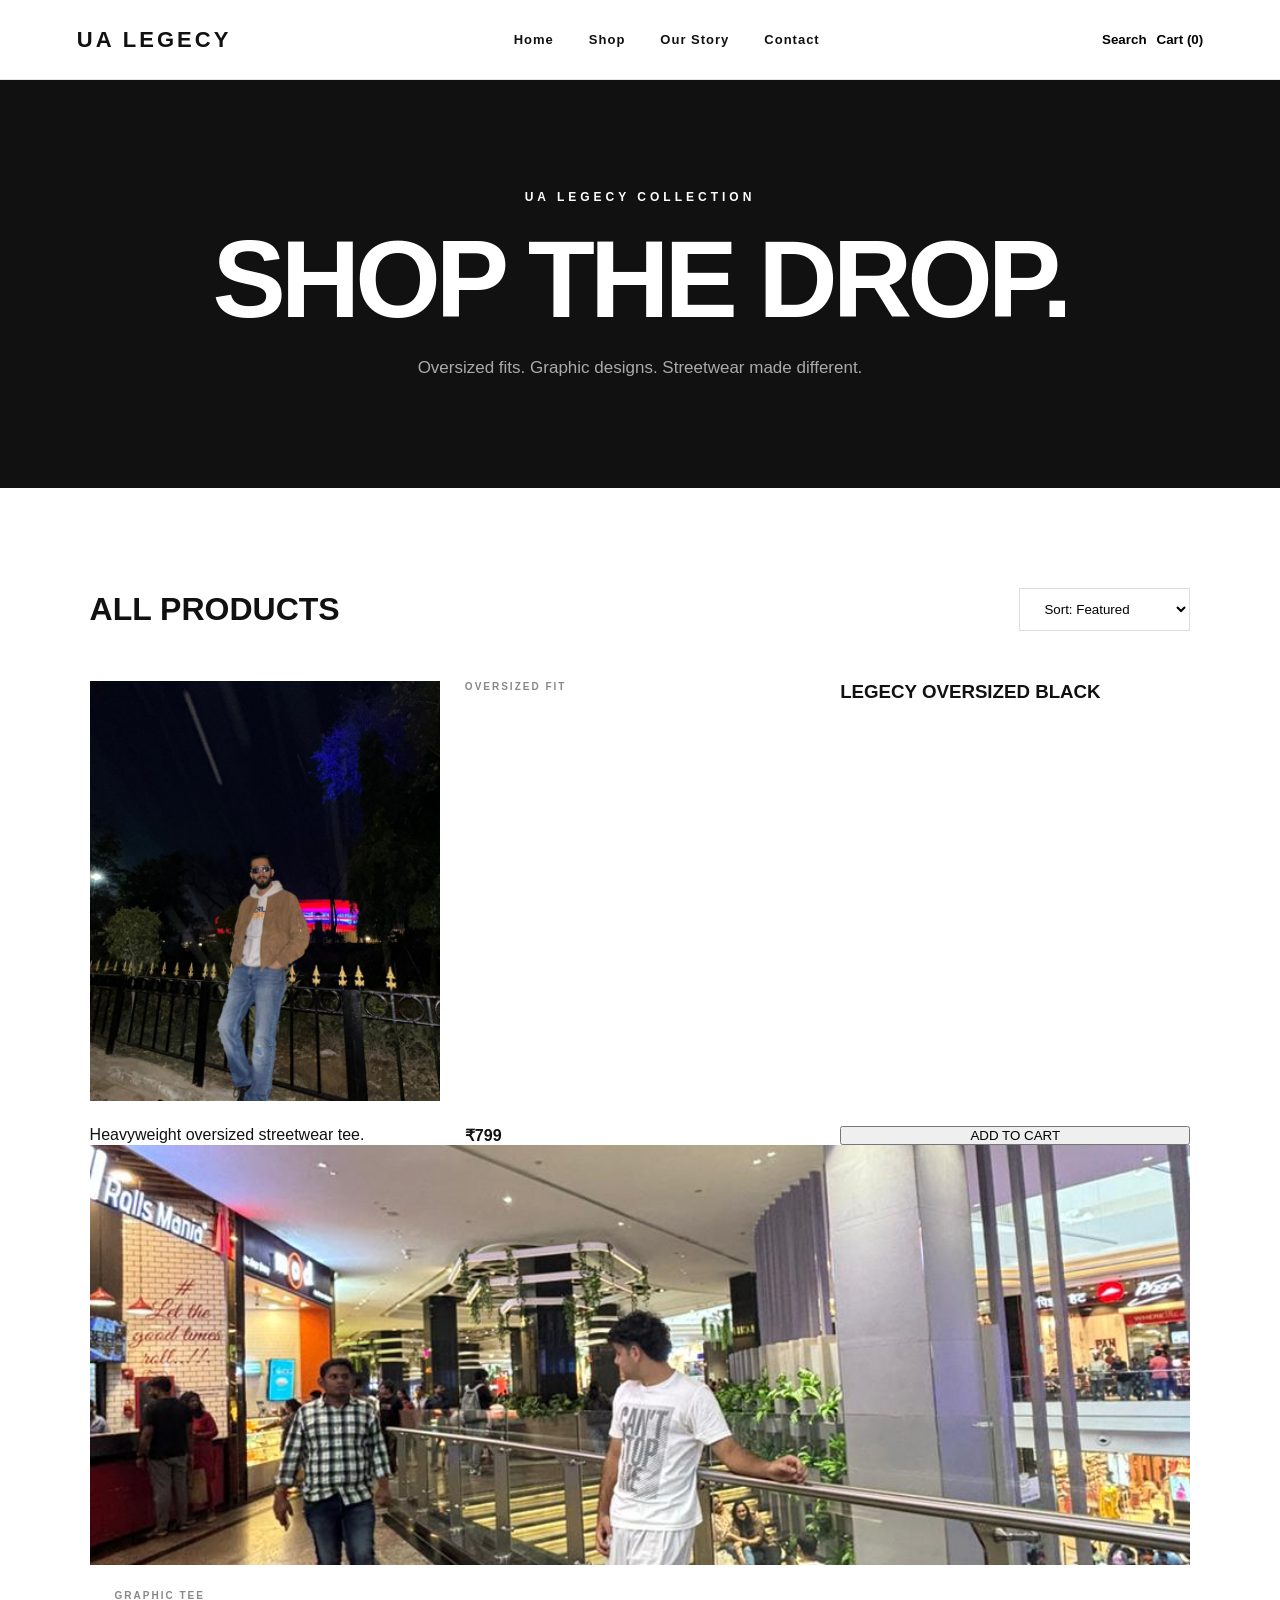
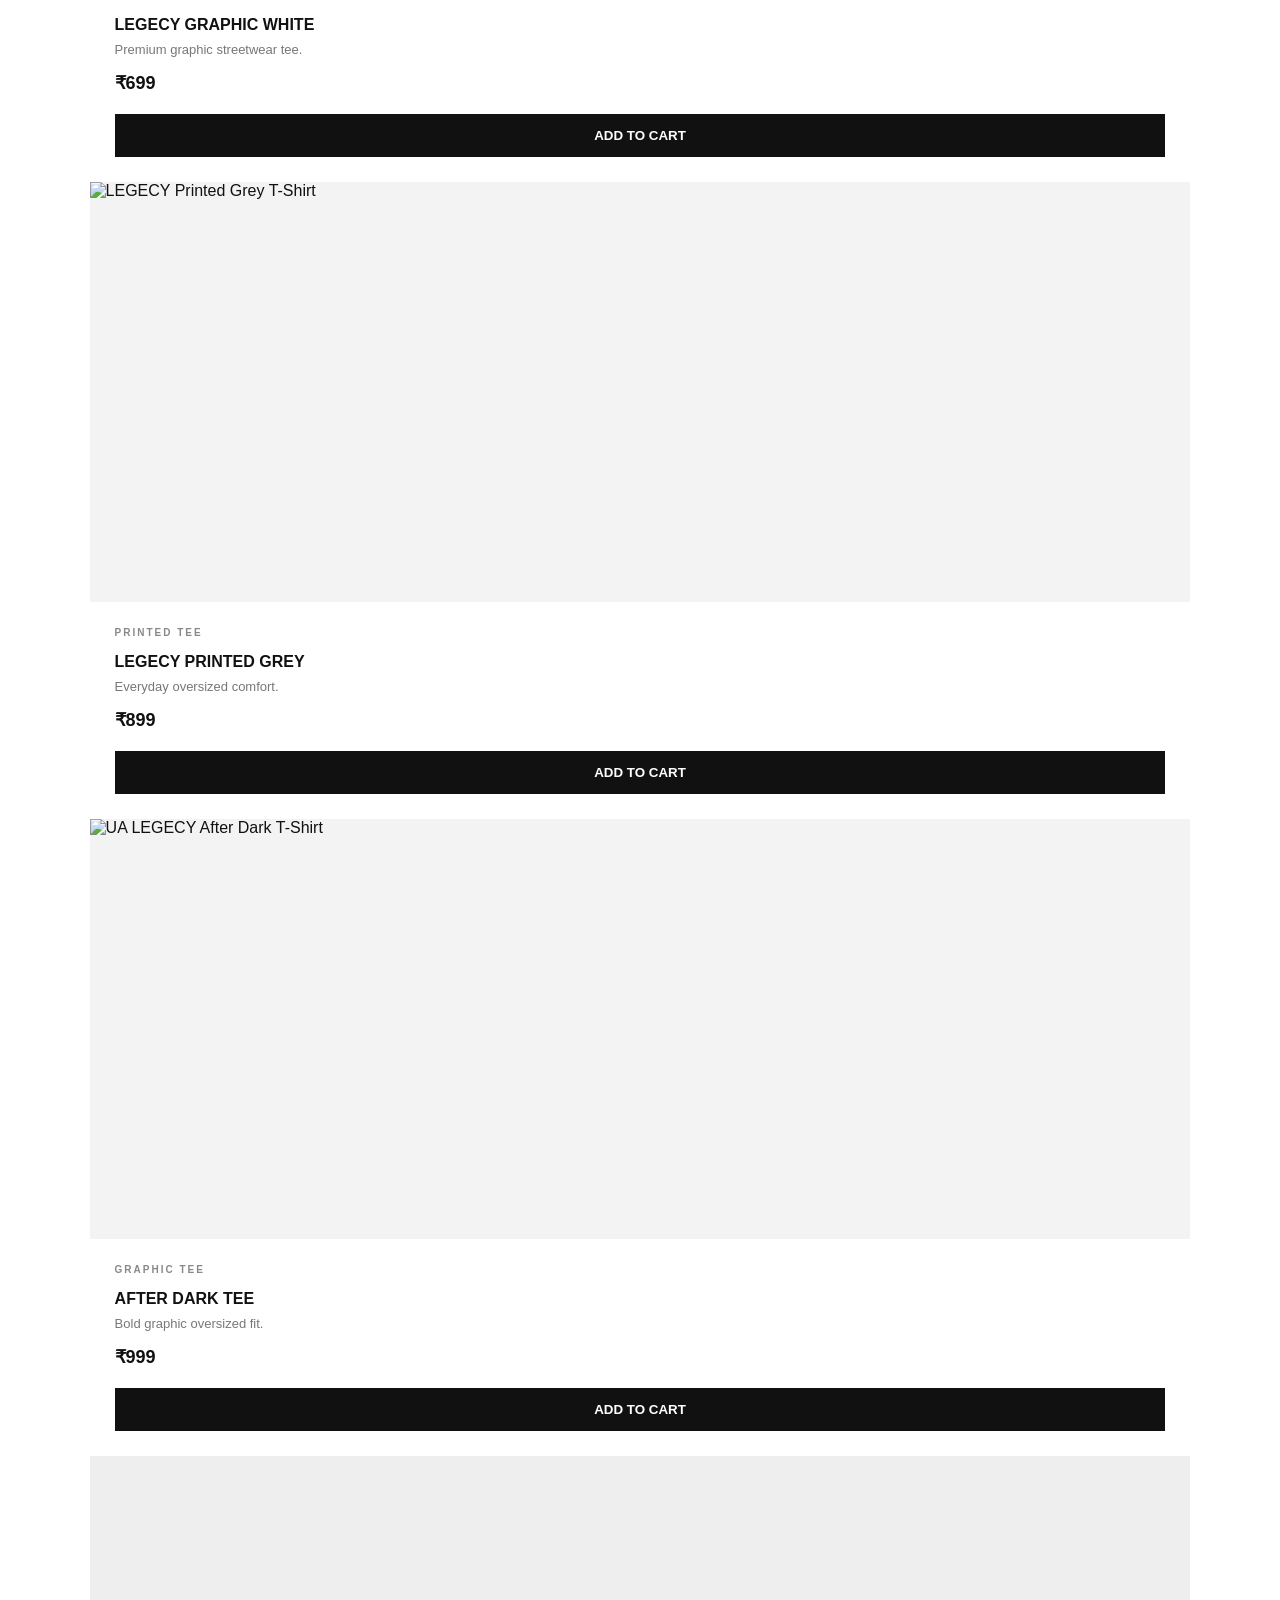
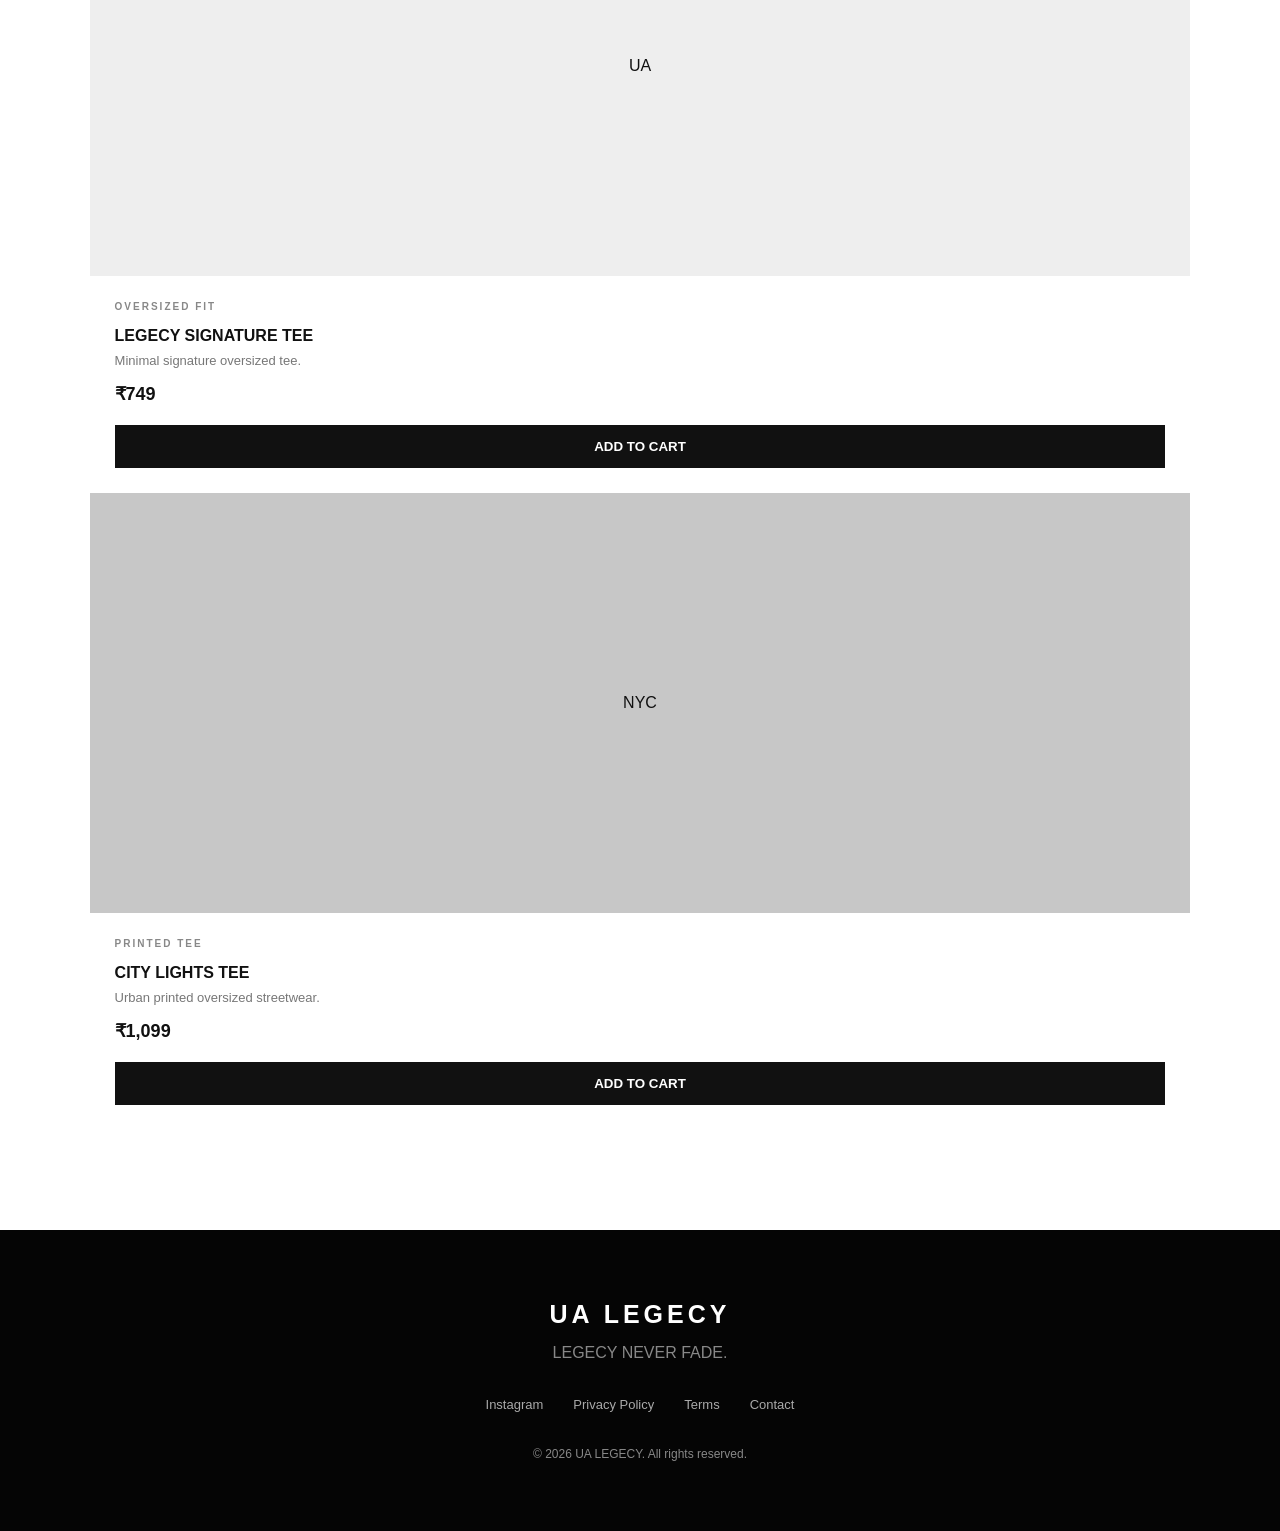
==== commit 338b6f90: "Update shop.html" ====
--- a/shop.html
+++ b/shop.html
@@ -154,16 +154,10 @@
 
         <!-- PRODUCT 2 -->
 
-        <div class="product-card">
-
-            <div class="product-image white">
-
-                <span>
-                    LEGECY
-                </span>
-
-            </div>
-
+       <div class="product-image">
+    <img src="images/02_white.jpg"
+         alt="LEGECY Graphic White T-Shirt">
+</div>
             <div class="product-info">
 
                 <p class="category">
@@ -195,15 +189,10 @@
 
         <!-- PRODUCT 3 -->
 
-        <div class="product-card">
-
-            <div class="product-image grey">
-
-                <span>
-                    1999
-                </span>
-
-            </div>
+       <div class="product-image">
+    <img src="images/04_printed_grey.jpg"
+         alt="LEGECY Printed Grey T-Shirt">
+</div>
 
             <div class="product-info">
 
@@ -236,15 +225,10 @@
 
         <!-- PRODUCT 4 -->
 
-        <div class="product-card">
-
-            <div class="product-image black">
-
-                <span>
-                    404
-                </span>
-
-            </div>
+       <div class="product-image">
+    <img src="images/05_after_dark.jpg"
+         alt="UA LEGECY After Dark T-Shirt">
+</div>
 
             <div class="product-info">
 
--- a/css/style.css
+++ b/css/style.css
@@ -166,18 +166,21 @@
 }
 
 .product-image {
-    height: 450px;
+    width: 100%;
+    height: 420px;
+    overflow: hidden;
     display: flex;
     align-items: center;
     justify-content: center;
-}
-
-.product-image span {
-    font-size: 45px;
-    font-weight: 900;
-    letter-spacing: -2px;
-}
-
+    background: #f3f3f3;
+}
+
+.product-image img {
+    width: 100%;
+    height: 100%;
+    object-fit: cover;
+    display: block;
+}
 .black {
     background: #151515;
     color: white;
@@ -1121,4 +1124,22 @@
     }
 
 }
-
+/* PRODUCT IMAGE FIX */
+
+.products .product-card .product-image {
+    width: 100% !important;
+    height: 380px !important;
+    overflow: hidden !important;
+    display: flex !important;
+    align-items: center !important;
+    justify-content: center !important;
+}
+
+.products .product-card .product-image img {
+    width: 100% !important;
+    height: 100% !important;
+    max-width: 100% !important;
+    max-height: 100% !important;
+    object-fit: contain !important;
+    display: block !important;
+}
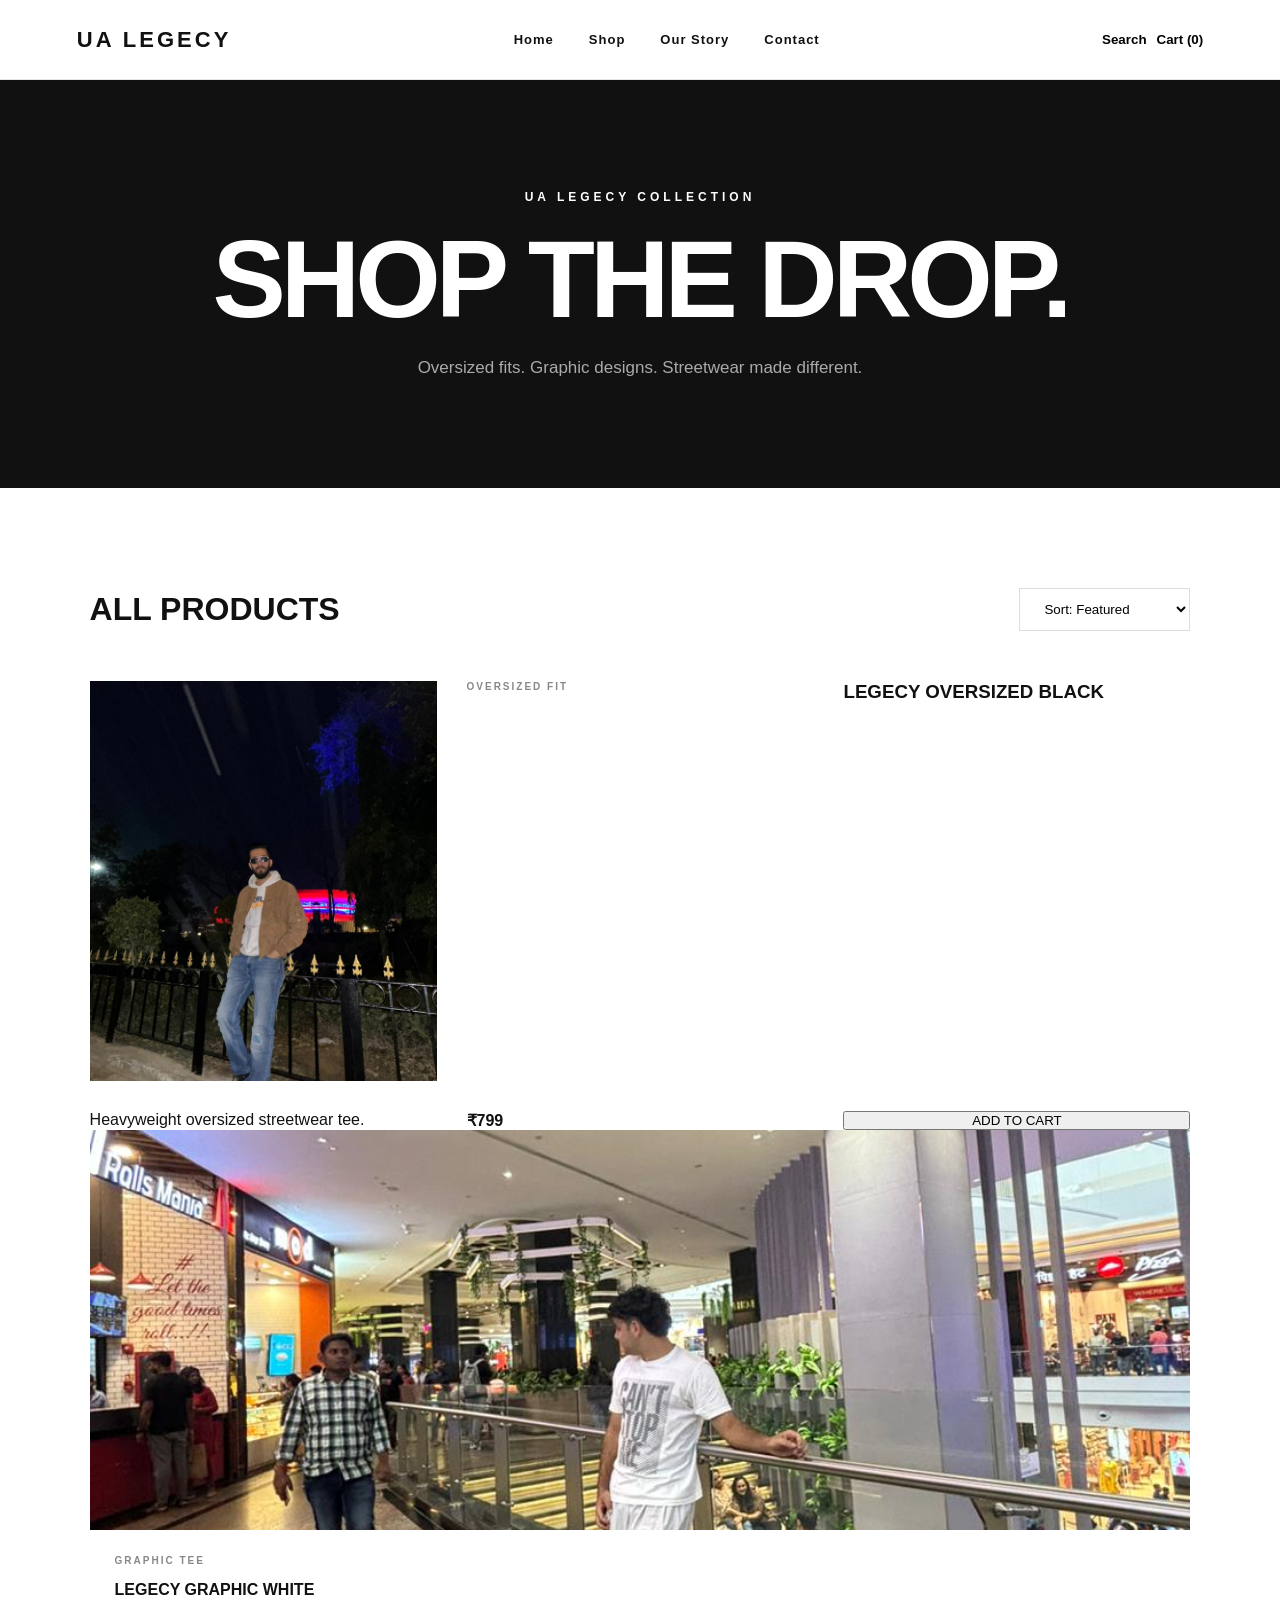
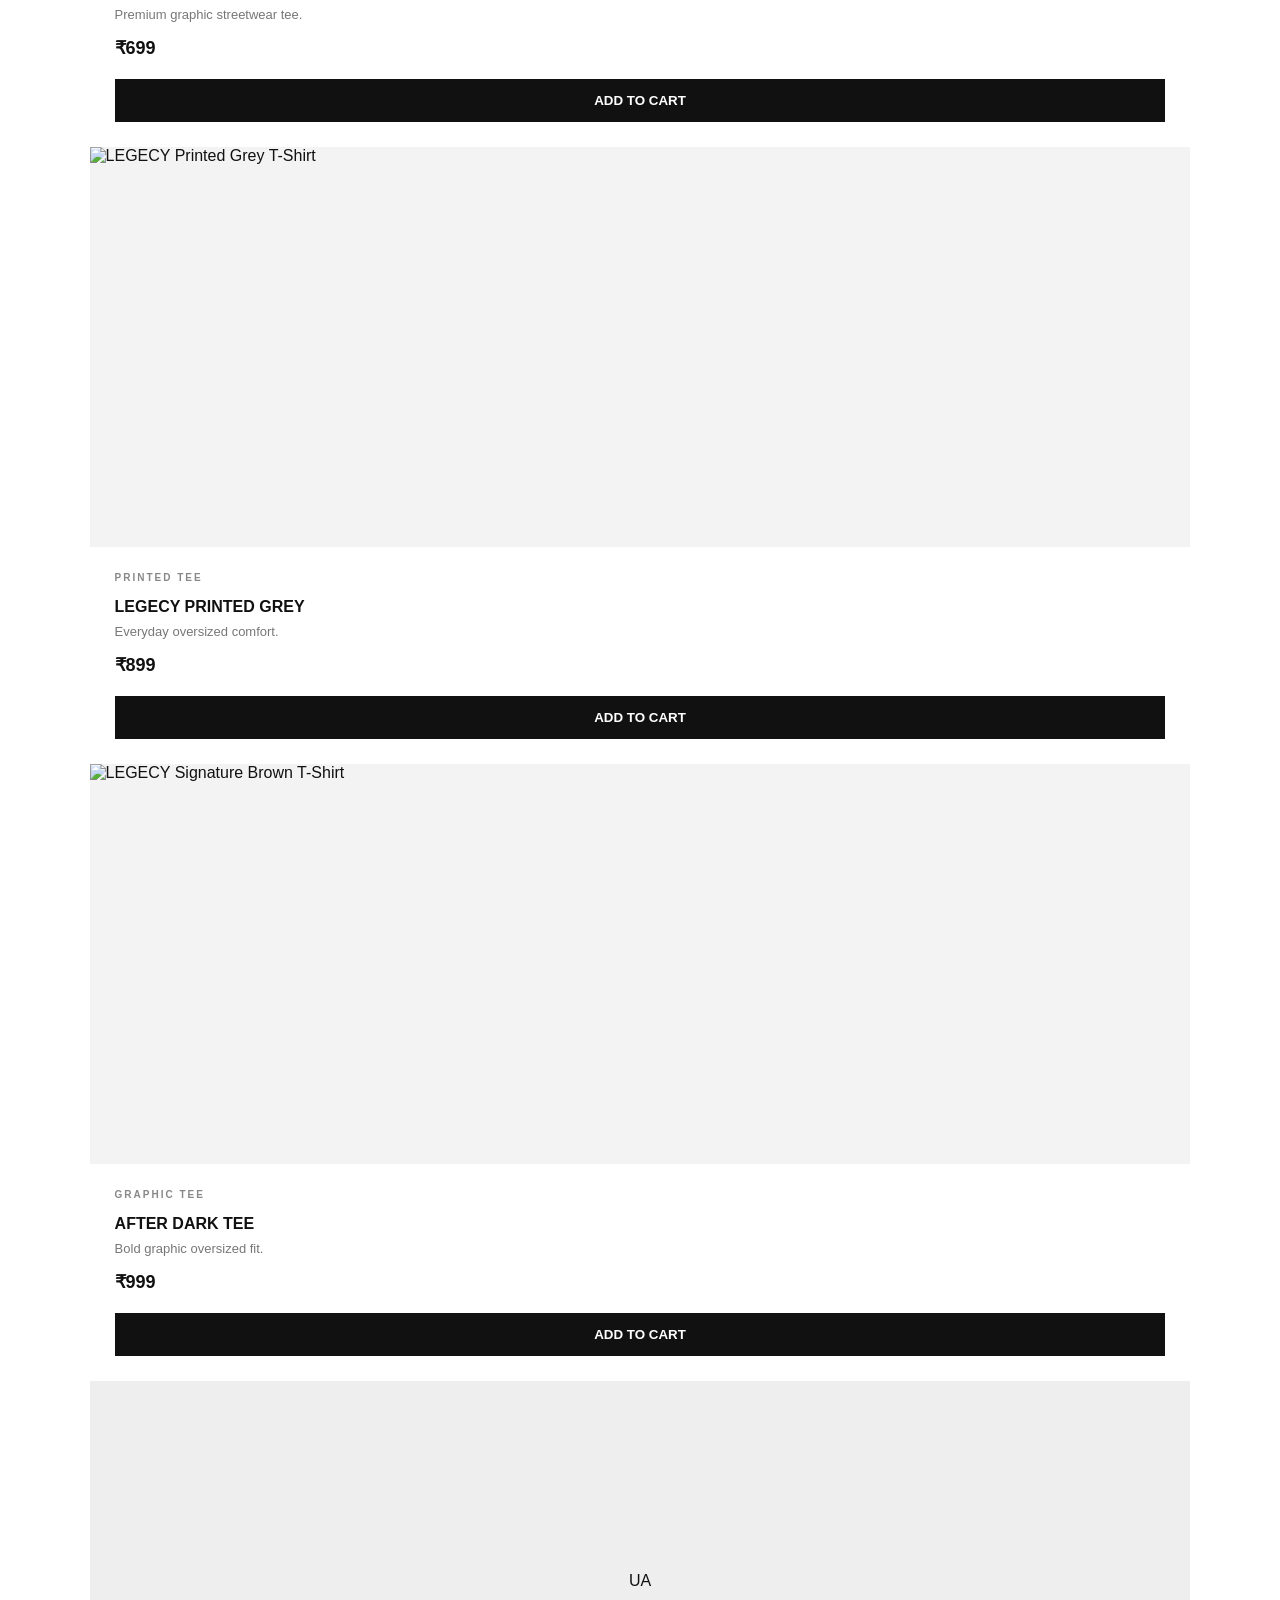
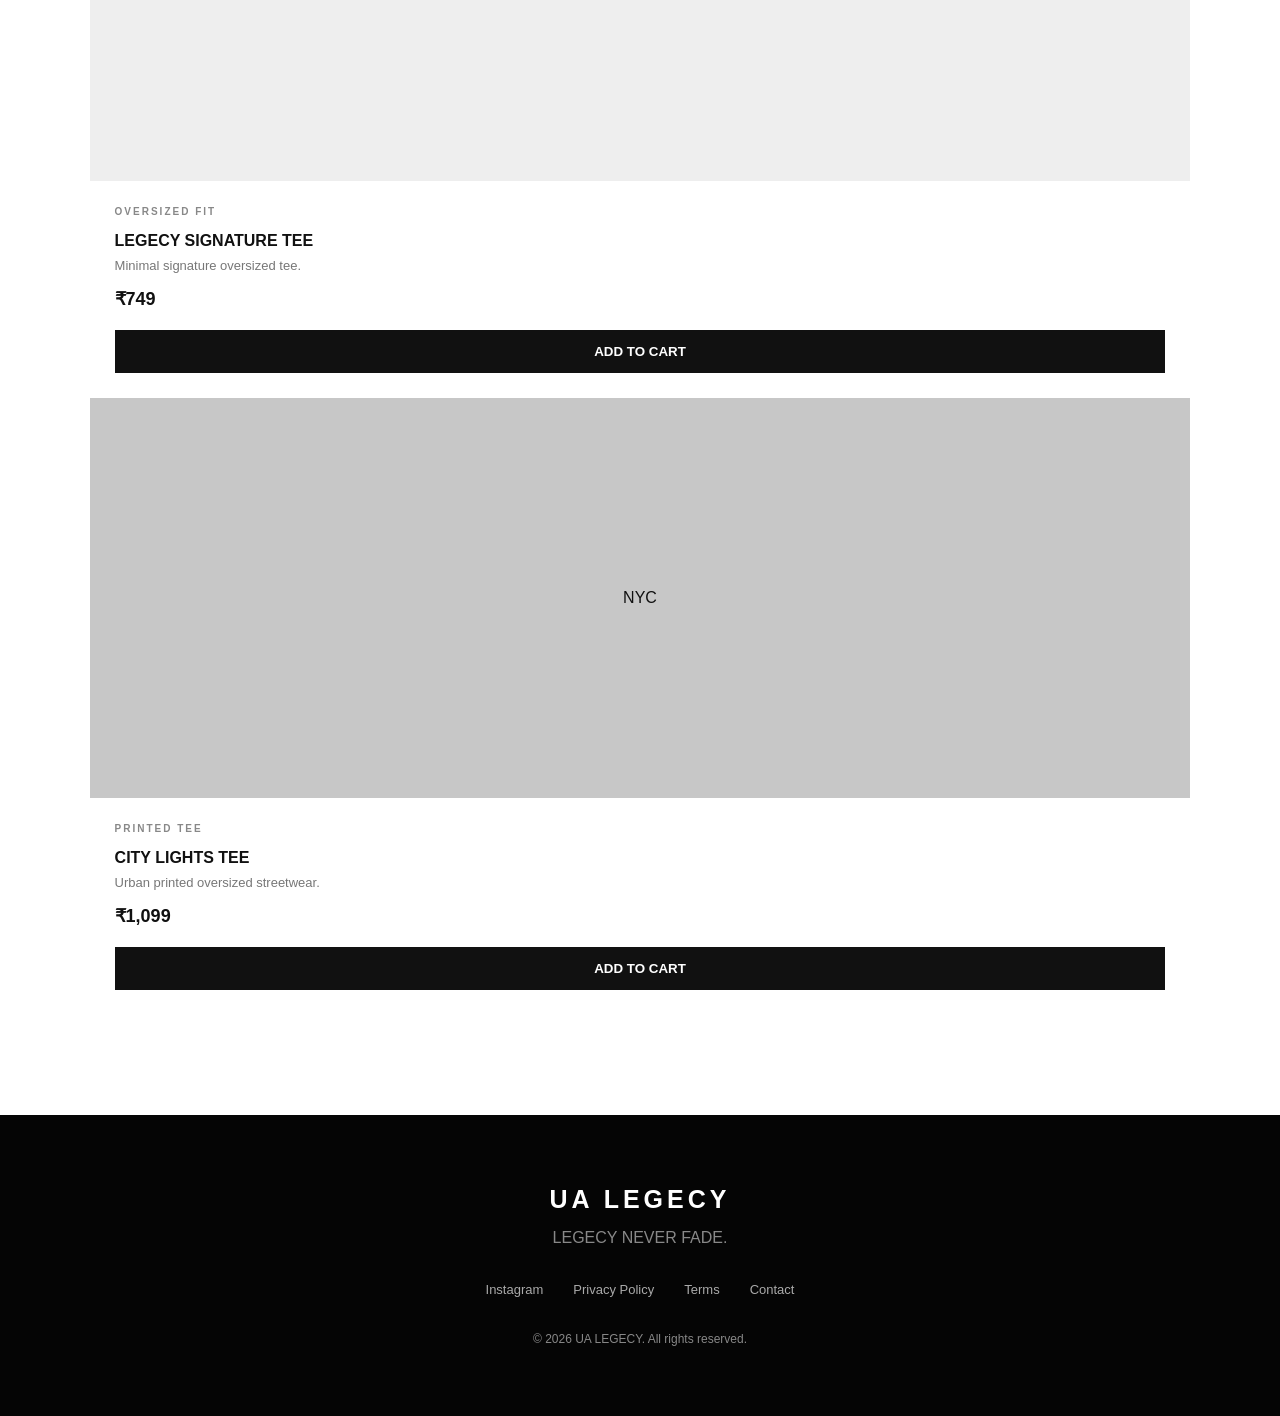
==== commit 1442a731: "Update shop.html" ====
--- a/shop.html
+++ b/shop.html
@@ -117,12 +117,8 @@
         <!-- PRODUCT 1 -->
 
         <div class="product-image">
-
-    <img
-        src="images/01_black.jpg"
-        alt="LEGECY Oversized Black T-Shirt"
-    >
-
+    <img src="images/01_black.jpg"
+         alt="LEGECY Oversized Black T-Shirt">
 </div>
 
                 <p class="category">
@@ -154,7 +150,7 @@
 
         <!-- PRODUCT 2 -->
 
-       <div class="product-image">
+      <div class="product-image">
     <img src="images/02_white.jpg"
          alt="LEGECY Graphic White T-Shirt">
 </div>
@@ -189,11 +185,10 @@
 
         <!-- PRODUCT 3 -->
 
-       <div class="product-image">
+      <div class="product-image">
     <img src="images/04_printed_grey.jpg"
          alt="LEGECY Printed Grey T-Shirt">
 </div>
-
             <div class="product-info">
 
                 <p class="category">
@@ -225,9 +220,9 @@
 
         <!-- PRODUCT 4 -->
 
-       <div class="product-image">
-    <img src="images/05_after_dark.jpg"
-         alt="UA LEGECY After Dark T-Shirt">
+      <div class="product-image">
+    <img src="images/03_signature_brown.jpg"
+         alt="LEGECY Signature Brown T-Shirt">
 </div>
 
             <div class="product-info">
--- a/css/style.css
+++ b/css/style.css
@@ -1143,3 +1143,54 @@
     object-fit: contain !important;
     display: block !important;
 }
+/* ===== UA LEGECY PRODUCT IMAGE FIX ===== */
+
+.products {
+    display: grid;
+    grid-template-columns: repeat(3, 1fr);
+    gap: 30px;
+}
+
+.product-card {
+    overflow: hidden;
+}
+
+.product-image {
+    width: 100%;
+    height: 400px;
+    overflow: hidden;
+    position: relative;
+    display: flex;
+    align-items: center;
+    justify-content: center;
+}
+
+.product-image img {
+    width: 100%;
+    height: 100%;
+    object-fit: cover;
+    object-position: center;
+    display: block;
+}
+
+/* Mobile */
+@media (max-width: 768px) {
+    .products {
+        grid-template-columns: repeat(2, 1fr);
+        gap: 15px;
+    }
+
+    .product-image {
+        height: 300px;
+    }
+}
+
+@media (max-width: 500px) {
+    .products {
+        grid-template-columns: 1fr;
+    }
+
+    .product-image {
+        height: 420px;
+    }
+}
